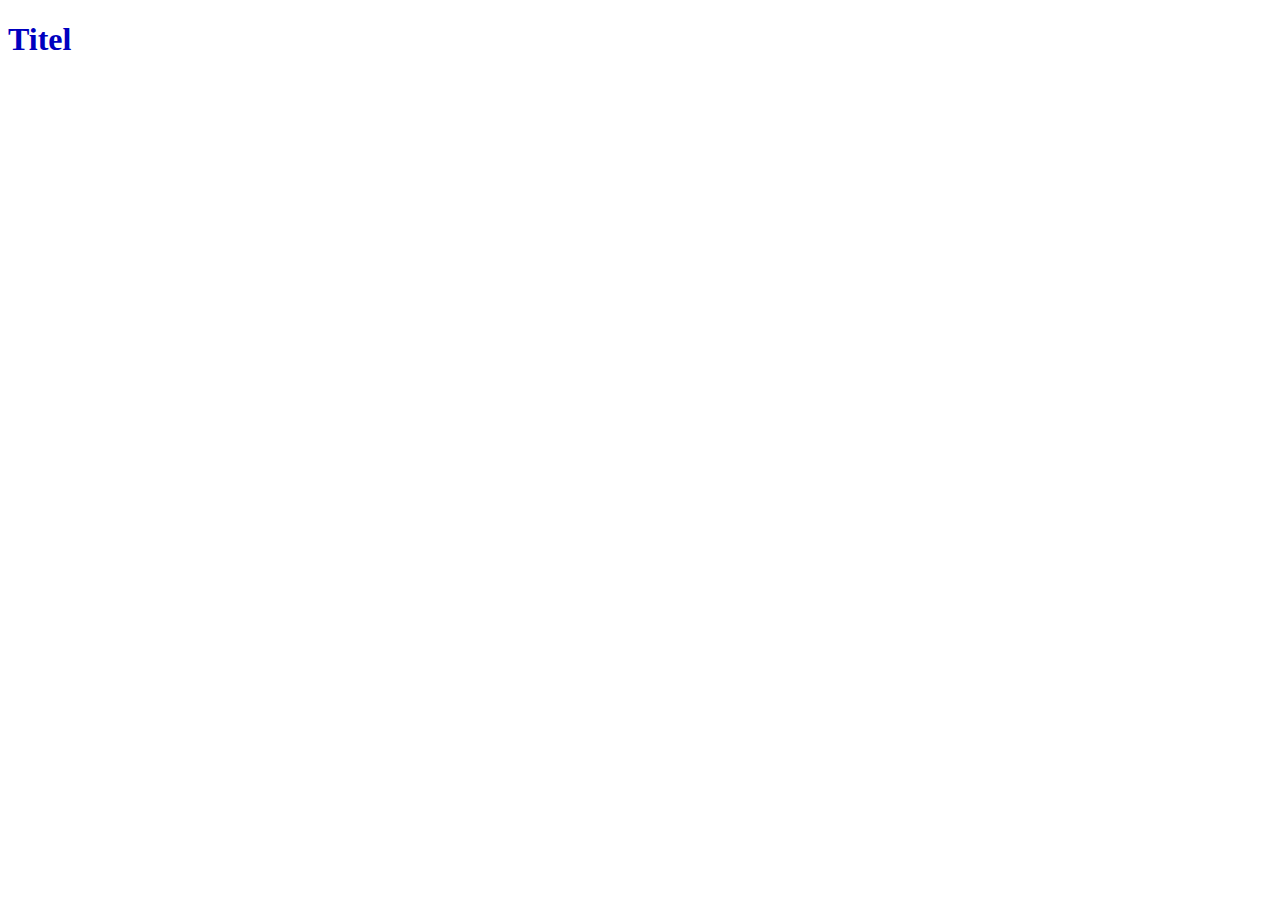
==== index.html @ 9f9ee2e1 "Test voor .gitignore" ====
<!DOCTYPE html>
<html lang="en">
<head>
    <meta charset="UTF-8">
    <title>Studiedesign</title>
    <link rel="stylesheet" type="text/css" href="layout/MyCSS.css"/>
</head>
<body>
    <h1>Titel</h1>
</body>
</html>
---- layout/MyCSS.css ----
h1 {
    color: #0000bf;
}
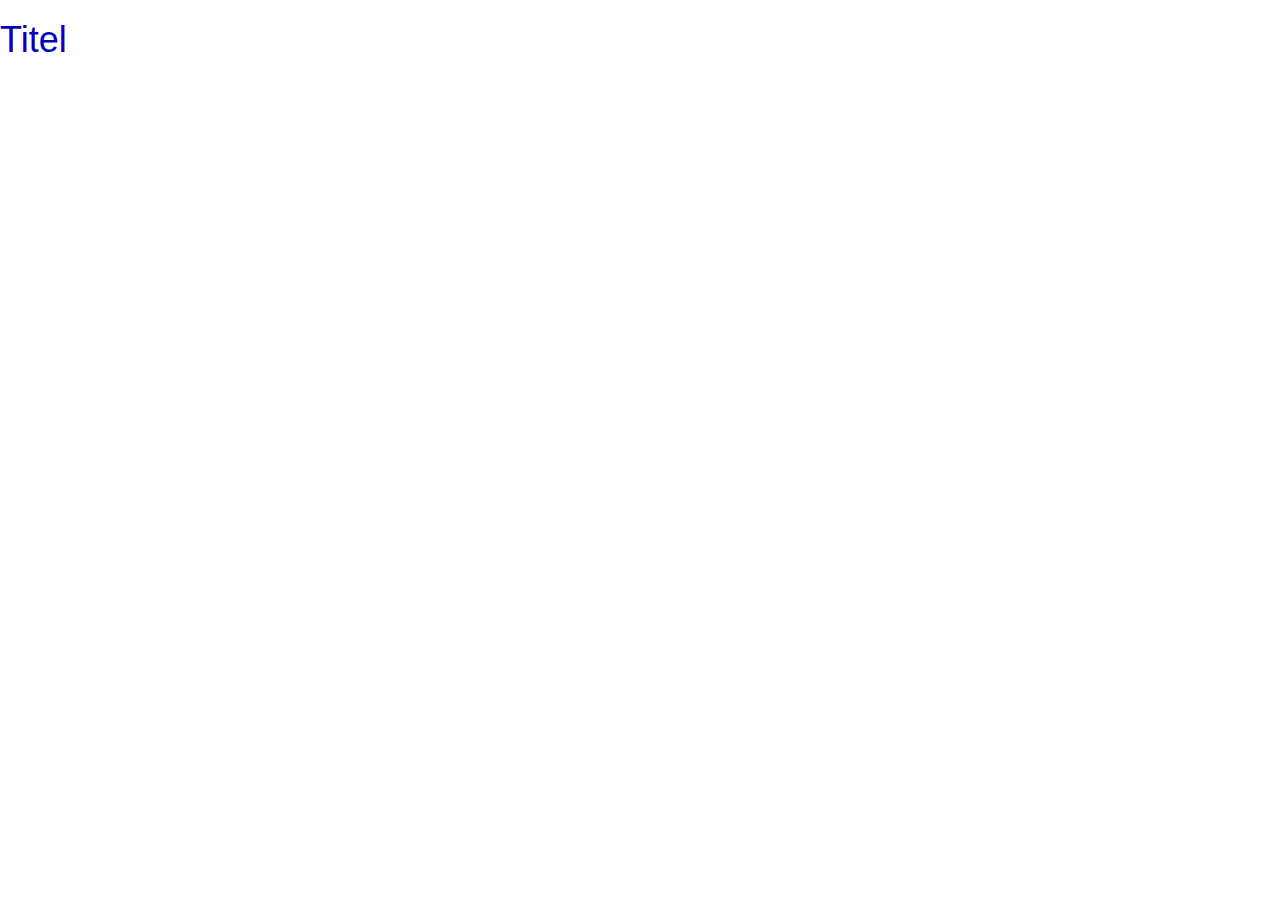
==== commit 46ab035a: "added bootstrap and javascript" ====
--- a/index.html
+++ b/index.html
@@ -3,9 +3,16 @@
 <head>
     <meta charset="UTF-8">
     <title>Studiedesign</title>
+    <!-- Latest compiled and minified CSS -->
+    <link rel="stylesheet" href="https://maxcdn.bootstrapcdn.com/bootstrap/3.3.7/css/bootstrap.min.css">
+    <!-- jQuery library -->
+    <script src="https://ajax.googleapis.com/ajax/libs/jquery/3.2.1/jquery.min.js"></script>
+    <!-- Latest compiled JavaScript -->
+    <script src="https://maxcdn.bootstrapcdn.com/bootstrap/3.3.7/js/bootstrap.min.js"></script>
     <link rel="stylesheet" type="text/css" href="layout/MyCSS.css"/>
 </head>
 <body>
     <h1>Titel</h1>
+    <script src="/js/myJavaScript.js"></script>
 </body>
 </html>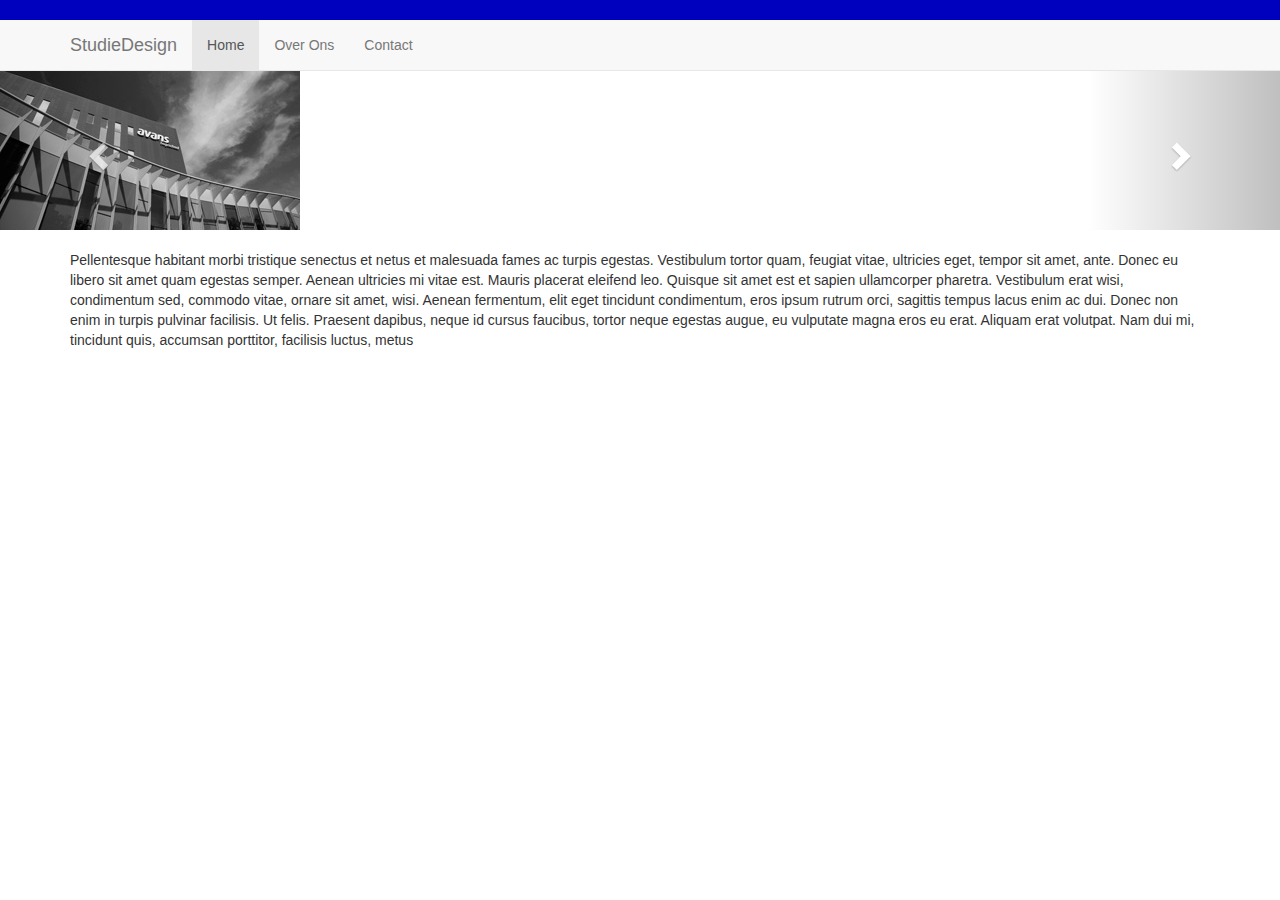
==== commit 5cc3125d: "Added a basic carousel, and try out text" ====
--- a/index.html
+++ b/index.html
@@ -2,7 +2,7 @@
 <html lang="en">
 <head>
     <meta charset="UTF-8">
-    <title>Studiedesign</title>
+    <title>StudieDesign</title>
     <!-- Latest compiled and minified CSS -->
     <link rel="stylesheet" href="https://maxcdn.bootstrapcdn.com/bootstrap/3.3.7/css/bootstrap.min.css">
     <!-- jQuery library -->
@@ -12,7 +12,70 @@
     <link rel="stylesheet" type="text/css" href="layout/MyCSS.css"/>
 </head>
 <body>
-    <h1>Titel</h1>
+<nav class="navbar navbar-default navbar-fixed-top">
+    <div id="colorstrip"></div>
+    <div class="container">
+        <div class="navbar-header">
+            <button type="button" class="navbar-toggle collapsed" data-toggle="collapse" data-target="#navbar" aria-expanded="false" aria-controls="navbar">
+                <span class="sr-only">Toggle navigation</span>
+                <span class="icon-bar"></span>
+                <span class="icon-bar"></span>
+                <span class="icon-bar"></span>
+            </button>
+            <a class="navbar-brand" href="#">StudieDesign</a>
+        </div>
+        <div id="navbar" class="navbar-collapse collapse" aria-expanded="false" style="height: 1px;">
+            <ul class="nav navbar-nav">
+                <li class="active"><a href="#">Home</a></li>
+                <li><a href="#about">Over Ons</a></li>
+                <li><a href="#contact">Contact</a></li>
+            </ul>
+        </div><!--/.nav-collapse -->
+    </div>
+</nav>
+
+<div id="myCarousel" class="carousel slide" data-ride="carousel">
+    <!-- Indicators -->
+    <ol class="carousel-indicators">
+        <li data-target="#myCarousel" data-slide-to="0" class="active"></li>
+        <li data-target="#myCarousel" data-slide-to="1"></li>
+        <li data-target="#myCarousel" data-slide-to="2"></li>
+    </ol>
+
+    <!-- Wrapper for slides -->
+    <div class="carousel-inner">
+        <div class="item active">
+            <img src="assets/images/contact-hsl.jpg" alt="">
+        </div>
+
+        <div class="item">
+            <img src="assets/images/contact-owb215.jpg" alt="">
+        </div>
+
+        <div class="item">
+            <img src="assets/images/stationsplein_50_300x160.jpg" alt="">
+        </div>
+    </div>
+
+    <!-- Left and right controls -->
+    <a class="left carousel-control" href="#myCarousel" data-slide="prev">
+        <span class="glyphicon glyphicon-chevron-left"></span>
+        <span class="sr-only">Previous</span>
+    </a>
+    <a class="right carousel-control" href="#myCarousel" data-slide="next">
+        <span class="glyphicon glyphicon-chevron-right"></span>
+        <span class="sr-only">Next</span>
+    </a>
+</div>
+
+<div id="content" class="container">
+    <div class="row">
+        <div class="col-xs-6 col-sm-8 col-md-12 col-lg-12">
+            <p>Pellentesque habitant morbi tristique senectus et netus et malesuada fames ac turpis egestas. Vestibulum tortor quam, feugiat vitae, ultricies eget, tempor sit amet, ante. Donec eu libero sit amet quam egestas semper. Aenean ultricies mi vitae est. Mauris placerat eleifend leo. Quisque sit amet est et sapien ullamcorper pharetra. Vestibulum erat wisi, condimentum sed, commodo vitae, ornare sit amet, wisi. Aenean fermentum, elit eget tincidunt condimentum, eros ipsum rutrum orci, sagittis tempus lacus enim ac dui. Donec non enim in turpis pulvinar facilisis. Ut felis. Praesent dapibus, neque id cursus faucibus, tortor neque egestas augue, eu vulputate magna eros eu erat. Aliquam erat volutpat. Nam dui mi, tincidunt quis, accumsan porttitor, facilisis luctus, metus</p>
+        </div>
+    </div>
+</div>
+
     <script src="/js/myJavaScript.js"></script>
 </body>
 </html>--- a/layout/MyCSS.css
+++ b/layout/MyCSS.css
@@ -1,3 +1,31 @@
-h1 {
-    color: #0000bf;
+body { padding-top: 70px; }
+
+#colorstrip{
+    width: 100%; height: 20px;
+    border-style: solid;
+    border-color: #0000bf;
+    background-color: #0000bf;
+}
+
+#content {
+    padding-top: 20px;
+}
+
+/* Mobile first*/
+body {
+
+}
+
+/*rule for medium sized screens*/
+@media only screen and (min-width: 400px) {
+    body {
+
+    }
+}
+
+/* rule for bigger screens*/
+@media only screen and (min-width: 1190px) {
+    body {
+
+    }
 }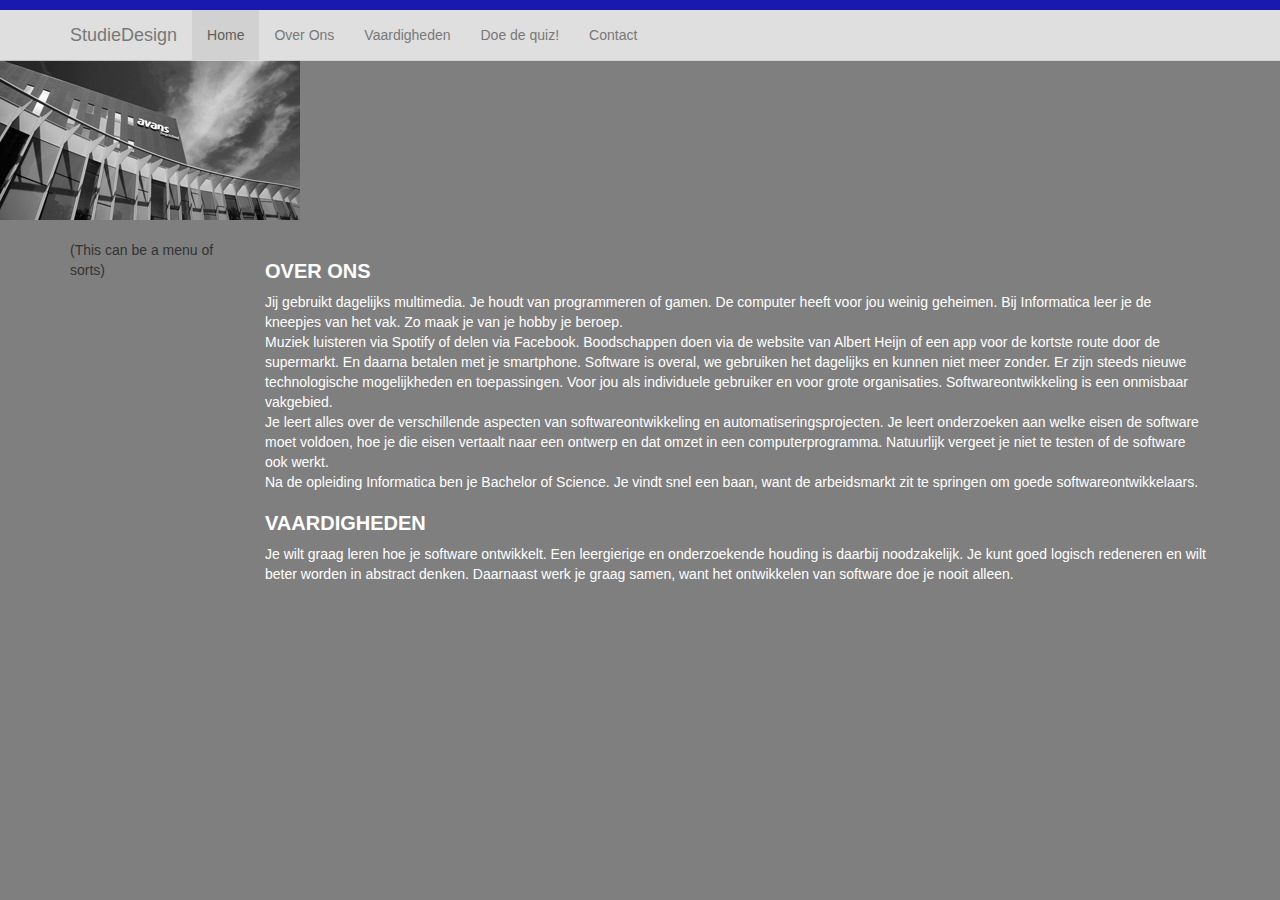
==== commit 8c35bb16: "added quiz page" ====
--- a/index.html
+++ b/index.html
@@ -3,6 +3,7 @@
 <head>
     <meta charset="UTF-8">
     <title>StudieDesign</title>
+    <link rel="shortcut icon" href="assets/images/favicon.ico" type="favicon/ico"/>
     <!-- Latest compiled and minified CSS -->
     <link rel="stylesheet" href="https://maxcdn.bootstrapcdn.com/bootstrap/3.3.7/css/bootstrap.min.css">
     <!-- jQuery library -->
@@ -12,11 +13,12 @@
     <link rel="stylesheet" type="text/css" href="layout/MyCSS.css"/>
 </head>
 <body>
-<nav class="navbar navbar-default navbar-fixed-top">
+<nav class="navbar navbar-default navbar-inner navbar-fixed-top">
     <div id="colorstrip"></div>
     <div class="container">
         <div class="navbar-header">
-            <button type="button" class="navbar-toggle collapsed" data-toggle="collapse" data-target="#navbar" aria-expanded="false" aria-controls="navbar">
+            <button type="button" class="navbar-toggle collapsed" data-toggle="collapse" data-target="#navbar"
+                    aria-expanded="false" aria-controls="navbar">
                 <span class="sr-only">Toggle navigation</span>
                 <span class="icon-bar"></span>
                 <span class="icon-bar"></span>
@@ -28,7 +30,9 @@
             <ul class="nav navbar-nav">
                 <li class="active"><a href="#">Home</a></li>
                 <li><a href="#about">Over Ons</a></li>
-                <li><a href="#contact">Contact</a></li>
+                <li><a href="#skills">Vaardigheden</a></li>
+                <li><a href="quiz.html">Doe de quiz!</a></li>
+                <li><a href="http://www.avans.nl/over-avans/contact-en-locaties" target="_blank">Contact</a></li>
             </ul>
         </div><!--/.nav-collapse -->
     </div>
@@ -36,11 +40,13 @@
 
 <div id="myCarousel" class="carousel slide" data-ride="carousel">
     <!-- Indicators -->
-    <ol class="carousel-indicators">
-        <li data-target="#myCarousel" data-slide-to="0" class="active"></li>
-        <li data-target="#myCarousel" data-slide-to="1"></li>
-        <li data-target="#myCarousel" data-slide-to="2"></li>
-    </ol>
+    <!--
+        <ol class="carousel-indicators">
+            <li data-target="#myCarousel" data-slide-to="0" class="active"></li>
+            <li data-target="#myCarousel" data-slide-to="1"></li>
+            <li data-target="#myCarousel" data-slide-to="2"></li>
+        </ol>
+    -->
 
     <!-- Wrapper for slides -->
     <div class="carousel-inner">
@@ -56,26 +62,63 @@
             <img src="assets/images/stationsplein_50_300x160.jpg" alt="">
         </div>
     </div>
-
-    <!-- Left and right controls -->
-    <a class="left carousel-control" href="#myCarousel" data-slide="prev">
-        <span class="glyphicon glyphicon-chevron-left"></span>
-        <span class="sr-only">Previous</span>
-    </a>
-    <a class="right carousel-control" href="#myCarousel" data-slide="next">
-        <span class="glyphicon glyphicon-chevron-right"></span>
-        <span class="sr-only">Next</span>
-    </a>
 </div>
 
-<div id="content" class="container">
+<div class="container content">
     <div class="row">
-        <div class="col-xs-6 col-sm-8 col-md-12 col-lg-12">
-            <p>Pellentesque habitant morbi tristique senectus et netus et malesuada fames ac turpis egestas. Vestibulum tortor quam, feugiat vitae, ultricies eget, tempor sit amet, ante. Donec eu libero sit amet quam egestas semper. Aenean ultricies mi vitae est. Mauris placerat eleifend leo. Quisque sit amet est et sapien ullamcorper pharetra. Vestibulum erat wisi, condimentum sed, commodo vitae, ornare sit amet, wisi. Aenean fermentum, elit eget tincidunt condimentum, eros ipsum rutrum orci, sagittis tempus lacus enim ac dui. Donec non enim in turpis pulvinar facilisis. Ut felis. Praesent dapibus, neque id cursus faucibus, tortor neque egestas augue, eu vulputate magna eros eu erat. Aliquam erat volutpat. Nam dui mi, tincidunt quis, accumsan porttitor, facilisis luctus, metus</p>
+        <div class="col-xs-12 col-sm-4 col-md-2 col-lg-2">
+            <p>
+                (This can be a menu of sorts)
+            </p>
+        </div>
+
+        <div class="col-xs-12 col-sm-8 col-md-10 col-lg-10">
+            <div id="about">
+                <h1>Over ons</h1>
+                <p class="paragraph">
+                    Jij gebruikt dagelijks multimedia. Je houdt van programmeren of gamen.
+                    De computer heeft voor jou weinig geheimen.
+                    Bij Informatica leer je de kneepjes van het vak. Zo maak je van je hobby je beroep.
+                </p>
+
+                <p class="paragraph">
+                    Muziek luisteren via Spotify of delen via Facebook.
+                    Boodschappen doen via de website van Albert Heijn
+                    of een app voor de kortste route door de supermarkt.
+                    En daarna betalen met je smartphone. Software is overal,
+                    we gebruiken het dagelijks en kunnen niet meer zonder.
+                    Er zijn steeds nieuwe technologische mogelijkheden en toepassingen.
+                    Voor jou als individuele gebruiker en voor grote organisaties.
+                    Softwareontwikkeling is een onmisbaar vakgebied.
+                </p>
+
+                <p class="paragraph">
+                    Je leert alles over de verschillende aspecten van softwareontwikkeling
+                    en automatiseringsprojecten. Je leert onderzoeken aan welke eisen de software moet voldoen,
+                    hoe je die eisen vertaalt naar een ontwerp en dat omzet in een computerprogramma.
+                    Natuurlijk vergeet je niet te testen of de software ook werkt.
+                </p>
+
+                <p class="paragraph">
+                    Na de opleiding Informatica ben je Bachelor of Science.
+                    Je vindt snel een baan, want de arbeidsmarkt zit te springen om goede
+                    softwareontwikkelaars.
+                </p>
+            </div>
+
+            <div id="skills">
+                <h1>Vaardigheden</h1>
+                <p class="paragraph">
+                    Je wilt graag leren hoe je software ontwikkelt.
+                    Een leergierige en onderzoekende houding is daarbij noodzakelijk.
+                    Je kunt goed logisch redeneren en wilt beter worden in abstract denken.
+                    Daarnaast werk je graag samen, want het ontwikkelen van software doe je nooit alleen.
+                </p>
+            </div>
         </div>
     </div>
 </div>
 
-    <script src="/js/myJavaScript.js"></script>
+<script src="js/myJavaScript.js"></script>
 </body>
 </html>--- a/layout/MyCSS.css
+++ b/layout/MyCSS.css
@@ -1,19 +1,44 @@
-body { padding-top: 70px; }
+h1 {
+    font-family: 'Roboto', sans-serif;
+    font-weight: 900;
+    color: white;
+    text-transform: uppercase;
+    font-size: 2rem;
+}
+
+.paragraph {
+    font-family: 'Roboto', sans-serif;
+    bottom: 20px;
+    color: white;
+    margin: 0;
+}
 
 #colorstrip{
-    width: 100%; height: 20px;
+    width: 100%; height: 10px;
     border-style: solid;
     border-color: #0000bf;
     background-color: #0000bf;
 }
 
-#content {
+.navbar-inner {
+    opacity: 0.8;
+}
+
+.content {
     padding-top: 20px;
 }
 
 /* Mobile first*/
 body {
+    padding-top: 60px;
+    background-image: linear-gradient(
+            rgba(0, 0, 0, 0.5),
+            rgba(0, 0, 0, 0.5)
+    ),
+    url(../assets/images/10888.jpg);
 
+    /* This will ensure everywhere is covered */
+    background-size: cover;
 }
 
 /*rule for medium sized screens*/
@@ -28,4 +53,4 @@
     body {
 
     }
-}+}
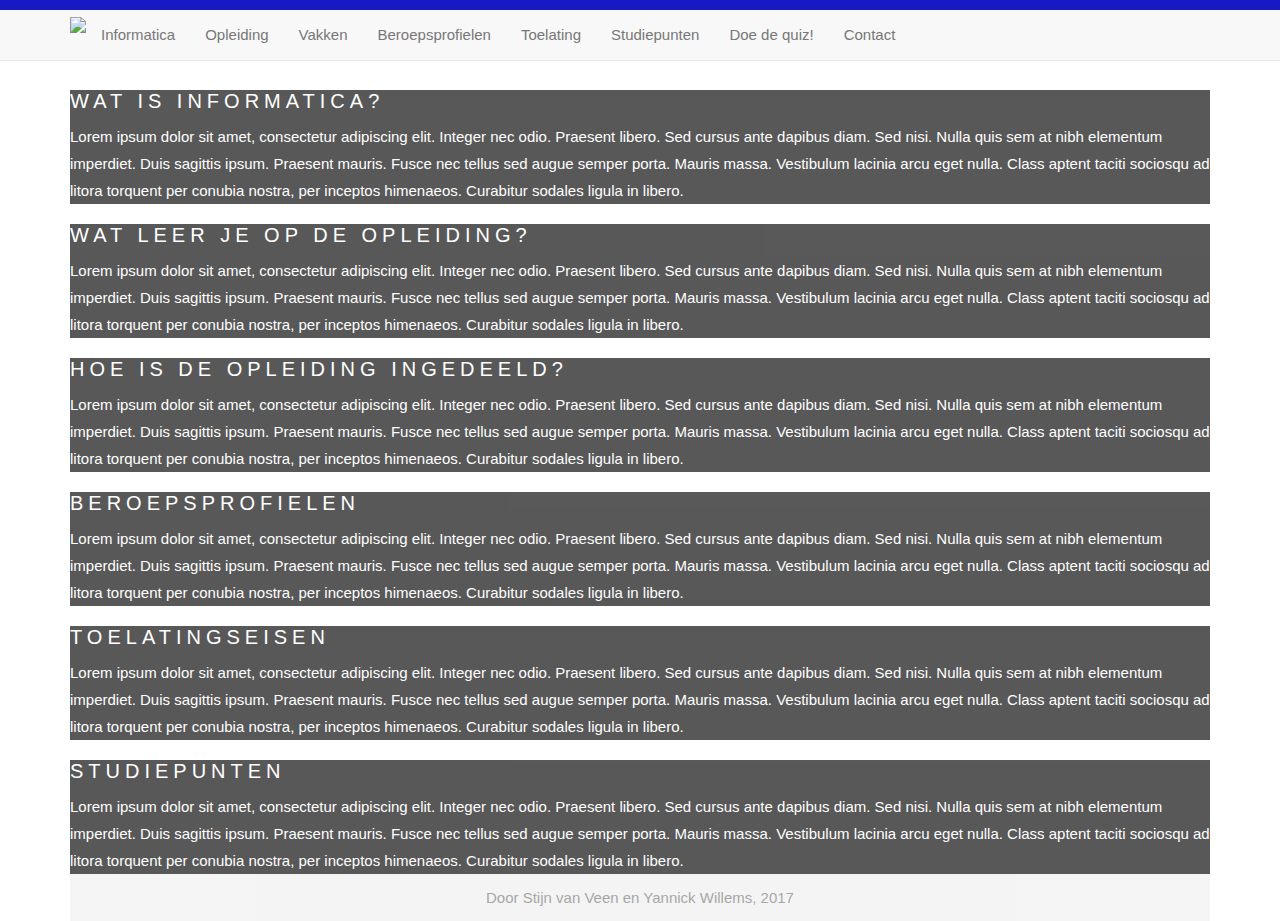
==== commit a81f877d: "Structered site with fullPage.js" ====
--- a/index.html
+++ b/index.html
@@ -10,6 +10,12 @@
     <script src="https://ajax.googleapis.com/ajax/libs/jquery/3.2.1/jquery.min.js"></script>
     <!-- Latest compiled JavaScript -->
     <script src="https://maxcdn.bootstrapcdn.com/bootstrap/3.3.7/js/bootstrap.min.js"></script>
+    <!-- fullPage.js -->
+    <script src="https://cdnjs.cloudflare.com/ajax/libs/fullPage.js/2.9.4/jquery.fullpage.min.js"></script>
+    <!-- fullPage.js CSS -->
+    <link rel="stylesheet" type="text/css"
+          href="https://cdnjs.cloudflare.com/ajax/libs/fullPage.js/2.9.4/jquery.fullpage.css">
+    <!-- Own CSS -->
     <link rel="stylesheet" type="text/css" href="layout/MyCSS.css"/>
 </head>
 <body>
@@ -24,13 +30,16 @@
                 <span class="icon-bar"></span>
                 <span class="icon-bar"></span>
             </button>
-            <a class="navbar-brand" href="#">StudieDesign</a>
+            <a href="#"><img id="logo" src="assets/images/avans_logo.jpg"></a>
         </div>
         <div id="navbar" class="navbar-collapse collapse" aria-expanded="false" style="height: 1px;">
             <ul class="nav navbar-nav">
-                <li class="active"><a href="#">Home</a></li>
-                <li><a href="#about">Over Ons</a></li>
-                <li><a href="#skills">Vaardigheden</a></li>
+                <li><a href="#home">Informatica</a></li>
+                <li><a href="#education">Opleiding</a></li>
+                <li><a href="#schema">Vakken</a></li>
+                <li><a href="#professions">Beroepsprofielen</a></li>
+                <li><a href="#admission">Toelating</a></li>
+                <li><a href="#points">Studiepunten</a></li>
                 <li><a href="quiz.html">Doe de quiz!</a></li>
                 <li><a href="http://www.avans.nl/over-avans/contact-en-locaties" target="_blank">Contact</a></li>
             </ul>
@@ -38,17 +47,7 @@
     </div>
 </nav>
 
-<div id="myCarousel" class="carousel slide" data-ride="carousel">
-    <!-- Indicators -->
-    <!--
-        <ol class="carousel-indicators">
-            <li data-target="#myCarousel" data-slide-to="0" class="active"></li>
-            <li data-target="#myCarousel" data-slide-to="1"></li>
-            <li data-target="#myCarousel" data-slide-to="2"></li>
-        </ol>
-    -->
-
-    <!-- Wrapper for slides -->
+<!-- <div id="myCarousel" class="carousel slide" data-ride="carousel">
     <div class="carousel-inner">
         <div class="item active">
             <img src="assets/images/contact-hsl.jpg" alt="">
@@ -62,59 +61,66 @@
             <img src="assets/images/stationsplein_50_300x160.jpg" alt="">
         </div>
     </div>
-</div>
+</div> -->
 
-<div class="container content">
-    <div class="row">
-        <div class="col-xs-12 col-sm-4 col-md-2 col-lg-2">
-            <p>
-                (This can be a menu of sorts)
-            </p>
-        </div>
+<div class="container content" id="fullpage">
+    <div class="section" id="home">
+        <h1>Wat is Informatica?</h1>
+        <p>Lorem ipsum dolor sit amet, consectetur adipiscing elit. Integer nec odio. Praesent libero. Sed cursus ante
+            dapibus diam. Sed nisi. Nulla quis sem at nibh elementum imperdiet. Duis sagittis ipsum. Praesent mauris.
+            Fusce nec tellus sed augue semper porta. Mauris massa. Vestibulum lacinia arcu eget nulla. Class aptent
+            taciti sociosqu ad litora torquent per conubia nostra, per inceptos himenaeos. Curabitur sodales ligula in
+            libero. </p>
+    </div>
 
-        <div class="col-xs-12 col-sm-8 col-md-10 col-lg-10">
-            <div id="about">
-                <h1>Over ons</h1>
-                <p class="paragraph">
-                    Jij gebruikt dagelijks multimedia. Je houdt van programmeren of gamen.
-                    De computer heeft voor jou weinig geheimen.
-                    Bij Informatica leer je de kneepjes van het vak. Zo maak je van je hobby je beroep.
-                </p>
+    <div class="section" id="education">
+        <h1>Wat leer je op de opleiding?</h1>
+        <p>Lorem ipsum dolor sit amet, consectetur adipiscing elit. Integer nec odio. Praesent libero. Sed cursus ante
+            dapibus diam. Sed nisi. Nulla quis sem at nibh elementum imperdiet. Duis sagittis ipsum. Praesent mauris.
+            Fusce nec tellus sed augue semper porta. Mauris massa. Vestibulum lacinia arcu eget nulla. Class aptent
+            taciti sociosqu ad litora torquent per conubia nostra, per inceptos himenaeos. Curabitur sodales ligula in
+            libero. </p>
+    </div>
 
-                <p class="paragraph">
-                    Muziek luisteren via Spotify of delen via Facebook.
-                    Boodschappen doen via de website van Albert Heijn
-                    of een app voor de kortste route door de supermarkt.
-                    En daarna betalen met je smartphone. Software is overal,
-                    we gebruiken het dagelijks en kunnen niet meer zonder.
-                    Er zijn steeds nieuwe technologische mogelijkheden en toepassingen.
-                    Voor jou als individuele gebruiker en voor grote organisaties.
-                    Softwareontwikkeling is een onmisbaar vakgebied.
-                </p>
+    <div class="section" id="schema">
+        <h1>Hoe is de opleiding ingedeeld?</h1>
+        <p>Lorem ipsum dolor sit amet, consectetur adipiscing elit. Integer nec odio. Praesent libero. Sed cursus ante
+            dapibus diam. Sed nisi. Nulla quis sem at nibh elementum imperdiet. Duis sagittis ipsum. Praesent mauris.
+            Fusce nec tellus sed augue semper porta. Mauris massa. Vestibulum lacinia arcu eget nulla. Class aptent
+            taciti sociosqu ad litora torquent per conubia nostra, per inceptos himenaeos. Curabitur sodales ligula in
+            libero. </p>
+    </div>
 
-                <p class="paragraph">
-                    Je leert alles over de verschillende aspecten van softwareontwikkeling
-                    en automatiseringsprojecten. Je leert onderzoeken aan welke eisen de software moet voldoen,
-                    hoe je die eisen vertaalt naar een ontwerp en dat omzet in een computerprogramma.
-                    Natuurlijk vergeet je niet te testen of de software ook werkt.
-                </p>
+    <div class="section" id="professions">
+        <h1>Beroepsprofielen</h1>
+        <p>Lorem ipsum dolor sit amet, consectetur adipiscing elit. Integer nec odio. Praesent libero. Sed cursus ante
+            dapibus diam. Sed nisi. Nulla quis sem at nibh elementum imperdiet. Duis sagittis ipsum. Praesent mauris.
+            Fusce nec tellus sed augue semper porta. Mauris massa. Vestibulum lacinia arcu eget nulla. Class aptent
+            taciti sociosqu ad litora torquent per conubia nostra, per inceptos himenaeos. Curabitur sodales ligula in
+            libero. </p>
+    </div>
 
-                <p class="paragraph">
-                    Na de opleiding Informatica ben je Bachelor of Science.
-                    Je vindt snel een baan, want de arbeidsmarkt zit te springen om goede
-                    softwareontwikkelaars.
-                </p>
-            </div>
+    <div class="section" id="admission">
+        <h1>Toelatingseisen</h1>
+        <p>Lorem ipsum dolor sit amet, consectetur adipiscing elit. Integer nec odio. Praesent libero. Sed cursus ante
+            dapibus diam. Sed nisi. Nulla quis sem at nibh elementum imperdiet. Duis sagittis ipsum. Praesent mauris.
+            Fusce nec tellus sed augue semper porta. Mauris massa. Vestibulum lacinia arcu eget nulla. Class aptent
+            taciti sociosqu ad litora torquent per conubia nostra, per inceptos himenaeos. Curabitur sodales ligula in
+            libero. </p>
+    </div>
 
-            <div id="skills">
-                <h1>Vaardigheden</h1>
-                <p class="paragraph">
-                    Je wilt graag leren hoe je software ontwikkelt.
-                    Een leergierige en onderzoekende houding is daarbij noodzakelijk.
-                    Je kunt goed logisch redeneren en wilt beter worden in abstract denken.
-                    Daarnaast werk je graag samen, want het ontwikkelen van software doe je nooit alleen.
-                </p>
-            </div>
+    <div class="section" id="points">
+        <h1>Studiepunten</h1>
+        <p>Lorem ipsum dolor sit amet, consectetur adipiscing elit. Integer nec odio. Praesent libero. Sed cursus ante
+            dapibus diam. Sed nisi. Nulla quis sem at nibh elementum imperdiet. Duis sagittis ipsum. Praesent mauris.
+            Fusce nec tellus sed augue semper porta. Mauris massa. Vestibulum lacinia arcu eget nulla. Class aptent
+            taciti sociosqu ad litora torquent per conubia nostra, per inceptos himenaeos. Curabitur sodales ligula in
+            libero. </p>
+    </div>
+
+    <div class="section fp-auto-height">
+        <div id="footer">
+            Door Stijn van Veen en Yannick Willems, 2017
         </div>
     </div>
 </div>
--- a/layout/MyCSS.css
+++ b/layout/MyCSS.css
@@ -1,12 +1,40 @@
-h1 {
-    font-family: 'Roboto', sans-serif;
-    font-weight: 900;
-    color: white;
-    text-transform: uppercase;
-    font-size: 2rem;
+/* Mobile first*/
+body {
+    padding-top: 70px;
+    background-image: url(../assets/images/10888.jpg);
+    position: relative;
+    background-position: center;
+    background-repeat: no-repeat;
+    background-size: cover;
+    font: 400 15px/1.8 "Lato", sans-serif;
+    color: #777;
+
 }
 
-.paragraph {
+/*rule for medium sized screens*/
+@media only screen and (min-width: 400px) {
+    #logo {
+        width: 32%;
+        height: auto;
+    }
+}
+
+/* rule for bigger screens*/
+@media only screen and (min-width: 1190px) {
+    #logo {
+        width: 32%;
+        height: auto;
+    }
+}
+
+h1, h2 {
+    letter-spacing: 5px;
+    text-transform: uppercase;
+    font: 20px "Lato", sans-serif;
+    color: #fff;
+}
+
+#fullpage p {
     font-family: 'Roboto', sans-serif;
     bottom: 20px;
     color: white;
@@ -14,43 +42,44 @@
 }
 
 #colorstrip{
-    width: 100%; height: 10px;
+    width: 100%;
+    height: 10px;
     border-style: solid;
     border-color: #0000bf;
     background-color: #0000bf;
+    opacity: 0.9;
 }
 
-.navbar-inner {
-    opacity: 0.8;
+#logo {
+    width: 32%;
+    height: auto;
 }
 
-.content {
+.carousel {
     padding-top: 20px;
 }
 
-/* Mobile first*/
-body {
-    padding-top: 60px;
-    background-image: linear-gradient(
-            rgba(0, 0, 0, 0.5),
-            rgba(0, 0, 0, 0.5)
-    ),
-    url(../assets/images/10888.jpg);
-
-    /* This will ensure everywhere is covered */
-    background-size: cover;
+.section {
+    background-color: #000;
+    opacity: 0.65;
+    width: 100%;
 }
 
-/*rule for medium sized screens*/
-@media only screen and (min-width: 400px) {
-    body {
-
-    }
+.period {
+    background: linear-gradient(to bottom, #3fc1f1 0%, #3186a3 100%);
 }
 
-/* rule for bigger screens*/
-@media only screen and (min-width: 1190px) {
-    body {
+table {
+    width: 100%;
+}
 
-    }
+#footer {
+    right: 0;
+    bottom: 0;
+    left: 0;
+    padding: 1rem;
+    background-color: #efefef;
+    opacity: 1;
+    text-align: center;
 }
+
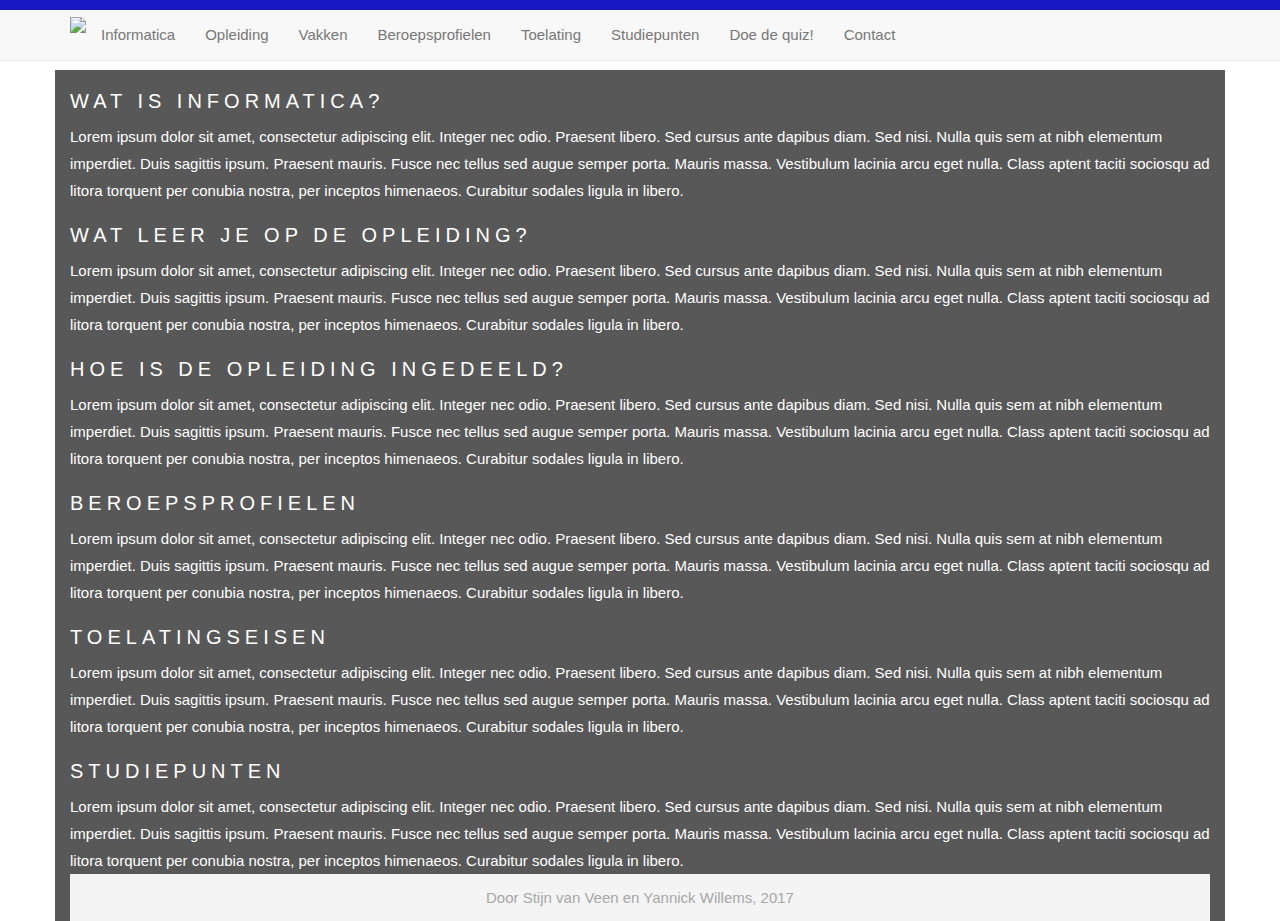
==== commit 307ca44f: "Fixed spacing and media queries" ====
--- a/index.html
+++ b/index.html
@@ -19,108 +19,110 @@
     <link rel="stylesheet" type="text/css" href="layout/MyCSS.css"/>
 </head>
 <body>
-<nav class="navbar navbar-default navbar-inner navbar-fixed-top">
-    <div id="colorstrip"></div>
-    <div class="container">
-        <div class="navbar-header">
-            <button type="button" class="navbar-toggle collapsed" data-toggle="collapse" data-target="#navbar"
-                    aria-expanded="false" aria-controls="navbar">
-                <span class="sr-only">Toggle navigation</span>
-                <span class="icon-bar"></span>
-                <span class="icon-bar"></span>
-                <span class="icon-bar"></span>
-            </button>
-            <a href="#"><img id="logo" src="assets/images/avans_logo.jpg"></a>
+<div class="content">
+    <nav class="navbar navbar-default navbar-inner navbar-fixed-top">
+        <div id="colorstrip"></div>
+        <div class="container">
+            <div class="navbar-header">
+                <button type="button" class="navbar-toggle collapsed" data-toggle="collapse" data-target="#navbar"
+                        aria-expanded="false" aria-controls="navbar">
+                    <span class="sr-only">Toggle navigation</span>
+                    <span class="icon-bar"></span>
+                    <span class="icon-bar"></span>
+                    <span class="icon-bar"></span>
+                </button>
+                <a href="#home"><img id="logo" src="assets/images/avans_logo.jpg"></a>
+            </div>
+            <div id="navbar" class="navbar-collapse collapse" aria-expanded="false" style="height: 1px;">
+                <ul class="nav navbar-nav">
+                    <li><a href="#home">Informatica</a></li>
+                    <li><a href="#education">Opleiding</a></li>
+                    <li><a href="#subjects">Vakken</a></li>
+                    <li><a href="#professions">Beroepsprofielen</a></li>
+                    <li><a href="#admission">Toelating</a></li>
+                    <li><a href="#points">Studiepunten</a></li>
+                    <li><a href="quiz.html">Doe de quiz!</a></li>
+                    <li><a href="http://www.avans.nl/over-avans/contact-en-locaties" target="_blank">Contact</a></li>
+                </ul>
+            </div><!--/.nav-collapse -->
         </div>
-        <div id="navbar" class="navbar-collapse collapse" aria-expanded="false" style="height: 1px;">
-            <ul class="nav navbar-nav">
-                <li><a href="#home">Informatica</a></li>
-                <li><a href="#education">Opleiding</a></li>
-                <li><a href="#schema">Vakken</a></li>
-                <li><a href="#professions">Beroepsprofielen</a></li>
-                <li><a href="#admission">Toelating</a></li>
-                <li><a href="#points">Studiepunten</a></li>
-                <li><a href="quiz.html">Doe de quiz!</a></li>
-                <li><a href="http://www.avans.nl/over-avans/contact-en-locaties" target="_blank">Contact</a></li>
-            </ul>
-        </div><!--/.nav-collapse -->
-    </div>
-</nav>
+    </nav>
 
-<!-- <div id="myCarousel" class="carousel slide" data-ride="carousel">
-    <div class="carousel-inner">
-        <div class="item active">
-            <img src="assets/images/contact-hsl.jpg" alt="">
+    <!-- <div id="myCarousel" class="carousel slide" data-ride="carousel">
+        <div class="carousel-inner">
+            <div class="item active">
+                <img src="assets/images/contact-hsl.jpg" alt="">
+            </div>
+
+            <div class="item">
+                <img src="assets/images/contact-owb215.jpg" alt="">
+            </div>
+
+            <div class="item">
+                <img src="assets/images/stationsplein_50_300x160.jpg" alt="">
+            </div>
+        </div>
+    </div> -->
+
+    <div class="container content" id="fullpage">
+        <div class="section" id="home">
+            <h1>Wat is Informatica?</h1>
+            <p>Lorem ipsum dolor sit amet, consectetur adipiscing elit. Integer nec odio. Praesent libero. Sed cursus ante
+                dapibus diam. Sed nisi. Nulla quis sem at nibh elementum imperdiet. Duis sagittis ipsum. Praesent mauris.
+                Fusce nec tellus sed augue semper porta. Mauris massa. Vestibulum lacinia arcu eget nulla. Class aptent
+                taciti sociosqu ad litora torquent per conubia nostra, per inceptos himenaeos. Curabitur sodales ligula in
+                libero. </p>
         </div>
 
-        <div class="item">
-            <img src="assets/images/contact-owb215.jpg" alt="">
+        <div class="section">
+            <h1>Wat leer je op de opleiding?</h1>
+            <p>Lorem ipsum dolor sit amet, consectetur adipiscing elit. Integer nec odio. Praesent libero. Sed cursus ante
+                dapibus diam. Sed nisi. Nulla quis sem at nibh elementum imperdiet. Duis sagittis ipsum. Praesent mauris.
+                Fusce nec tellus sed augue semper porta. Mauris massa. Vestibulum lacinia arcu eget nulla. Class aptent
+                taciti sociosqu ad litora torquent per conubia nostra, per inceptos himenaeos. Curabitur sodales ligula in
+                libero. </p>
         </div>
 
-        <div class="item">
-            <img src="assets/images/stationsplein_50_300x160.jpg" alt="">
+        <div class="section">
+            <h1>Hoe is de opleiding ingedeeld?</h1>
+            <p>Lorem ipsum dolor sit amet, consectetur adipiscing elit. Integer nec odio. Praesent libero. Sed cursus ante
+                dapibus diam. Sed nisi. Nulla quis sem at nibh elementum imperdiet. Duis sagittis ipsum. Praesent mauris.
+                Fusce nec tellus sed augue semper porta. Mauris massa. Vestibulum lacinia arcu eget nulla. Class aptent
+                taciti sociosqu ad litora torquent per conubia nostra, per inceptos himenaeos. Curabitur sodales ligula in
+                libero. </p>
         </div>
-    </div>
-</div> -->
 
-<div class="container content" id="fullpage">
-    <div class="section" id="home">
-        <h1>Wat is Informatica?</h1>
-        <p>Lorem ipsum dolor sit amet, consectetur adipiscing elit. Integer nec odio. Praesent libero. Sed cursus ante
-            dapibus diam. Sed nisi. Nulla quis sem at nibh elementum imperdiet. Duis sagittis ipsum. Praesent mauris.
-            Fusce nec tellus sed augue semper porta. Mauris massa. Vestibulum lacinia arcu eget nulla. Class aptent
-            taciti sociosqu ad litora torquent per conubia nostra, per inceptos himenaeos. Curabitur sodales ligula in
-            libero. </p>
-    </div>
+        <div class="section">
+            <h1>Beroepsprofielen</h1>
+            <p>Lorem ipsum dolor sit amet, consectetur adipiscing elit. Integer nec odio. Praesent libero. Sed cursus ante
+                dapibus diam. Sed nisi. Nulla quis sem at nibh elementum imperdiet. Duis sagittis ipsum. Praesent mauris.
+                Fusce nec tellus sed augue semper porta. Mauris massa. Vestibulum lacinia arcu eget nulla. Class aptent
+                taciti sociosqu ad litora torquent per conubia nostra, per inceptos himenaeos. Curabitur sodales ligula in
+                libero. </p>
+        </div>
 
-    <div class="section" id="education">
-        <h1>Wat leer je op de opleiding?</h1>
-        <p>Lorem ipsum dolor sit amet, consectetur adipiscing elit. Integer nec odio. Praesent libero. Sed cursus ante
-            dapibus diam. Sed nisi. Nulla quis sem at nibh elementum imperdiet. Duis sagittis ipsum. Praesent mauris.
-            Fusce nec tellus sed augue semper porta. Mauris massa. Vestibulum lacinia arcu eget nulla. Class aptent
-            taciti sociosqu ad litora torquent per conubia nostra, per inceptos himenaeos. Curabitur sodales ligula in
-            libero. </p>
-    </div>
+        <div class="section">
+            <h1>Toelatingseisen</h1>
+            <p>Lorem ipsum dolor sit amet, consectetur adipiscing elit. Integer nec odio. Praesent libero. Sed cursus ante
+                dapibus diam. Sed nisi. Nulla quis sem at nibh elementum imperdiet. Duis sagittis ipsum. Praesent mauris.
+                Fusce nec tellus sed augue semper porta. Mauris massa. Vestibulum lacinia arcu eget nulla. Class aptent
+                taciti sociosqu ad litora torquent per conubia nostra, per inceptos himenaeos. Curabitur sodales ligula in
+                libero. </p>
+        </div>
 
-    <div class="section" id="schema">
-        <h1>Hoe is de opleiding ingedeeld?</h1>
-        <p>Lorem ipsum dolor sit amet, consectetur adipiscing elit. Integer nec odio. Praesent libero. Sed cursus ante
-            dapibus diam. Sed nisi. Nulla quis sem at nibh elementum imperdiet. Duis sagittis ipsum. Praesent mauris.
-            Fusce nec tellus sed augue semper porta. Mauris massa. Vestibulum lacinia arcu eget nulla. Class aptent
-            taciti sociosqu ad litora torquent per conubia nostra, per inceptos himenaeos. Curabitur sodales ligula in
-            libero. </p>
-    </div>
+        <div class="section">
+            <h1>Studiepunten</h1>
+            <p>Lorem ipsum dolor sit amet, consectetur adipiscing elit. Integer nec odio. Praesent libero. Sed cursus ante
+                dapibus diam. Sed nisi. Nulla quis sem at nibh elementum imperdiet. Duis sagittis ipsum. Praesent mauris.
+                Fusce nec tellus sed augue semper porta. Mauris massa. Vestibulum lacinia arcu eget nulla. Class aptent
+                taciti sociosqu ad litora torquent per conubia nostra, per inceptos himenaeos. Curabitur sodales ligula in
+                libero. </p>
+        </div>
 
-    <div class="section" id="professions">
-        <h1>Beroepsprofielen</h1>
-        <p>Lorem ipsum dolor sit amet, consectetur adipiscing elit. Integer nec odio. Praesent libero. Sed cursus ante
-            dapibus diam. Sed nisi. Nulla quis sem at nibh elementum imperdiet. Duis sagittis ipsum. Praesent mauris.
-            Fusce nec tellus sed augue semper porta. Mauris massa. Vestibulum lacinia arcu eget nulla. Class aptent
-            taciti sociosqu ad litora torquent per conubia nostra, per inceptos himenaeos. Curabitur sodales ligula in
-            libero. </p>
-    </div>
-
-    <div class="section" id="admission">
-        <h1>Toelatingseisen</h1>
-        <p>Lorem ipsum dolor sit amet, consectetur adipiscing elit. Integer nec odio. Praesent libero. Sed cursus ante
-            dapibus diam. Sed nisi. Nulla quis sem at nibh elementum imperdiet. Duis sagittis ipsum. Praesent mauris.
-            Fusce nec tellus sed augue semper porta. Mauris massa. Vestibulum lacinia arcu eget nulla. Class aptent
-            taciti sociosqu ad litora torquent per conubia nostra, per inceptos himenaeos. Curabitur sodales ligula in
-            libero. </p>
-    </div>
-
-    <div class="section" id="points">
-        <h1>Studiepunten</h1>
-        <p>Lorem ipsum dolor sit amet, consectetur adipiscing elit. Integer nec odio. Praesent libero. Sed cursus ante
-            dapibus diam. Sed nisi. Nulla quis sem at nibh elementum imperdiet. Duis sagittis ipsum. Praesent mauris.
-            Fusce nec tellus sed augue semper porta. Mauris massa. Vestibulum lacinia arcu eget nulla. Class aptent
-            taciti sociosqu ad litora torquent per conubia nostra, per inceptos himenaeos. Curabitur sodales ligula in
-            libero. </p>
-    </div>
-
-    <div class="section fp-auto-height">
-        <div id="footer">
-            Door Stijn van Veen en Yannick Willems, 2017
+        <div class="section fp-auto-height footer">
+            <div id="footer">
+                Door Stijn van Veen en Yannick Willems, 2017
+            </div>
         </div>
     </div>
 </div>
--- a/layout/MyCSS.css
+++ b/layout/MyCSS.css
@@ -1,4 +1,27 @@
 /* Mobile first*/
+@media only screen and (max-width: 600px) {
+    #logo {
+        left: 50%;
+        position: relative;
+        transform: translateX(-50%);
+    }
+}
+
+
+/*rule for medium sized screens*/
+@media only screen and (min-width: 600px) and (max-width: 768px){
+    #logo {
+        left: 50%;
+        position: relative;
+        transform: translateX(-50%);
+    }
+}
+
+/* rule for bigger screens*/
+@media only screen and (min-width: 768px) {
+
+}
+
 body {
     padding-top: 70px;
     background-image: url(../assets/images/10888.jpg);
@@ -8,24 +31,8 @@
     background-size: cover;
     font: 400 15px/1.8 "Lato", sans-serif;
     color: #777;
-
 }
 
-/*rule for medium sized screens*/
-@media only screen and (min-width: 400px) {
-    #logo {
-        width: 32%;
-        height: auto;
-    }
-}
-
-/* rule for bigger screens*/
-@media only screen and (min-width: 1190px) {
-    #logo {
-        width: 32%;
-        height: auto;
-    }
-}
 
 h1, h2 {
     letter-spacing: 5px;
@@ -35,7 +42,6 @@
 }
 
 #fullpage p {
-    font-family: 'Roboto', sans-serif;
     bottom: 20px;
     color: white;
     margin: 0;
@@ -51,7 +57,7 @@
 }
 
 #logo {
-    width: 32%;
+    width: 45px;
     height: auto;
 }
 
@@ -59,10 +65,9 @@
     padding-top: 20px;
 }
 
-.section {
+#fullpage {
     background-color: #000;
     opacity: 0.65;
-    width: 100%;
 }
 
 .period {
@@ -83,3 +88,6 @@
     text-align: center;
 }
 
+#finalScores{
+    visibility: hidden;
+}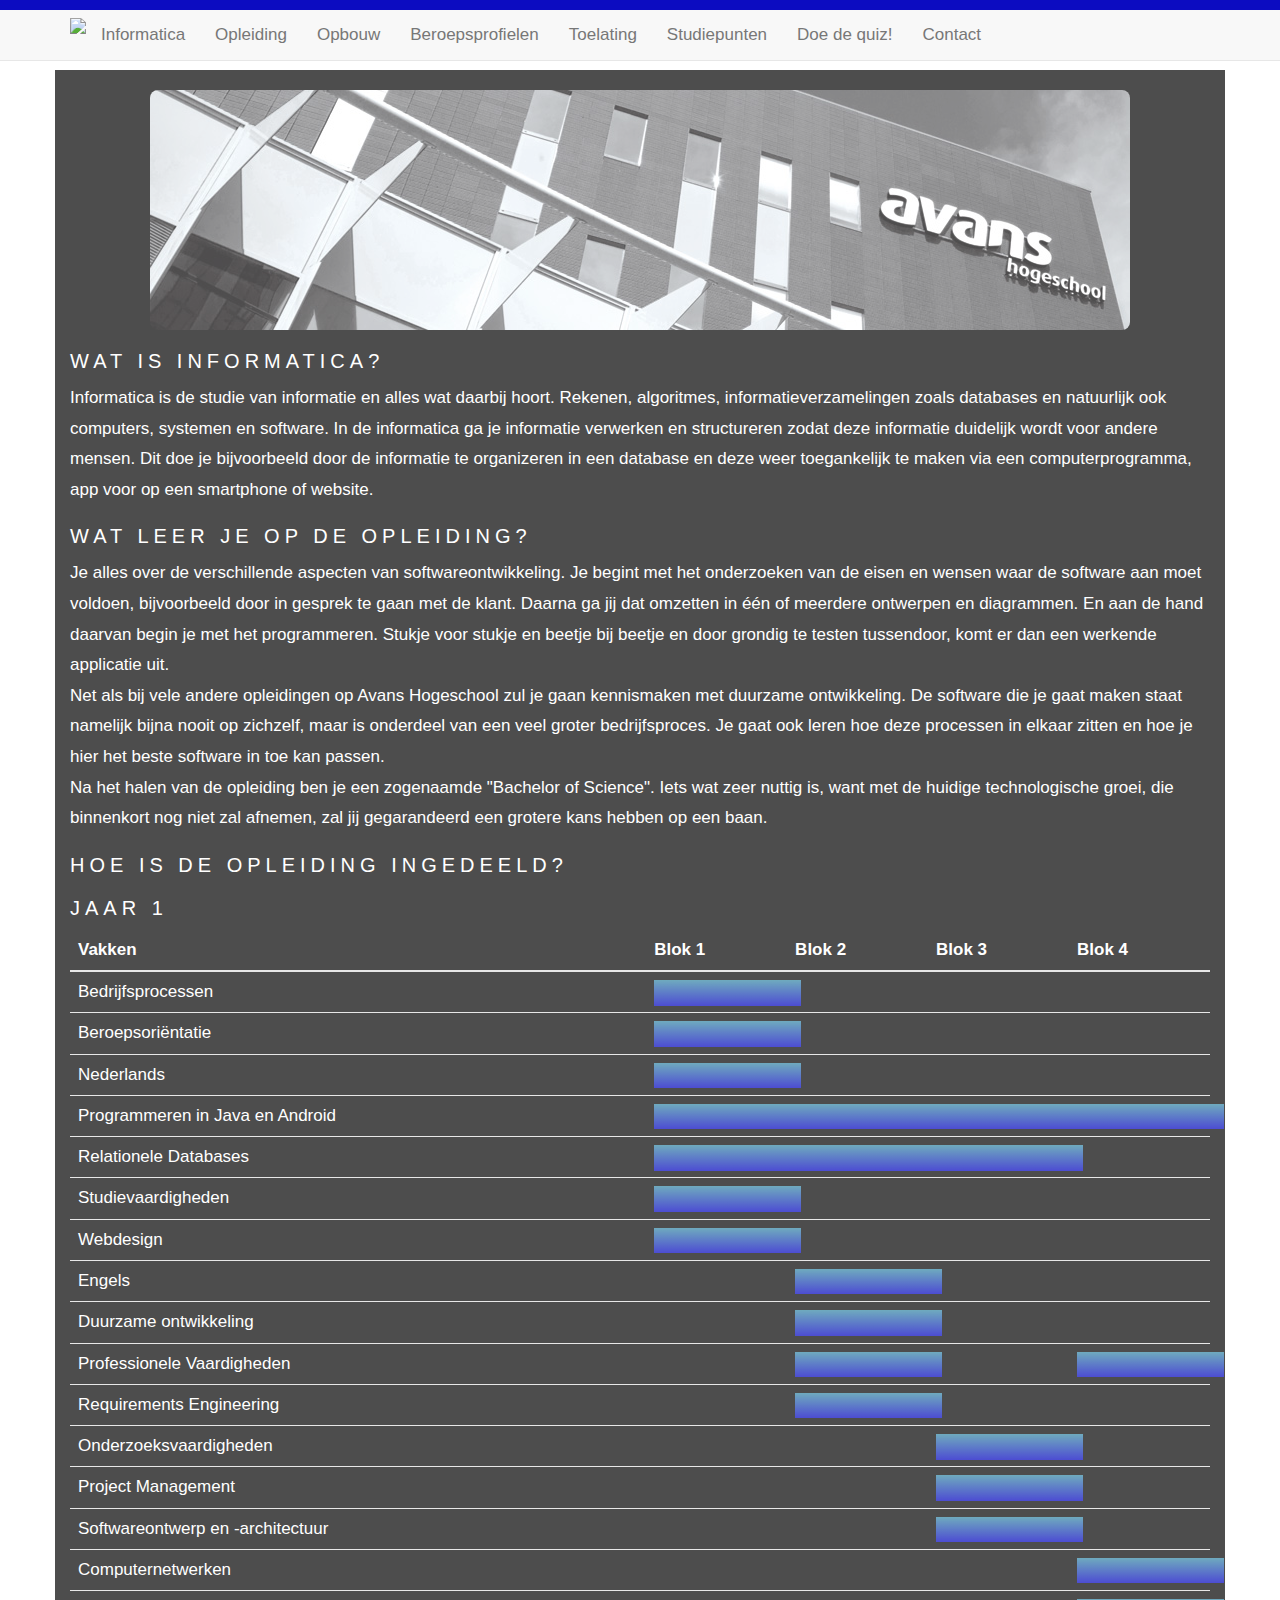
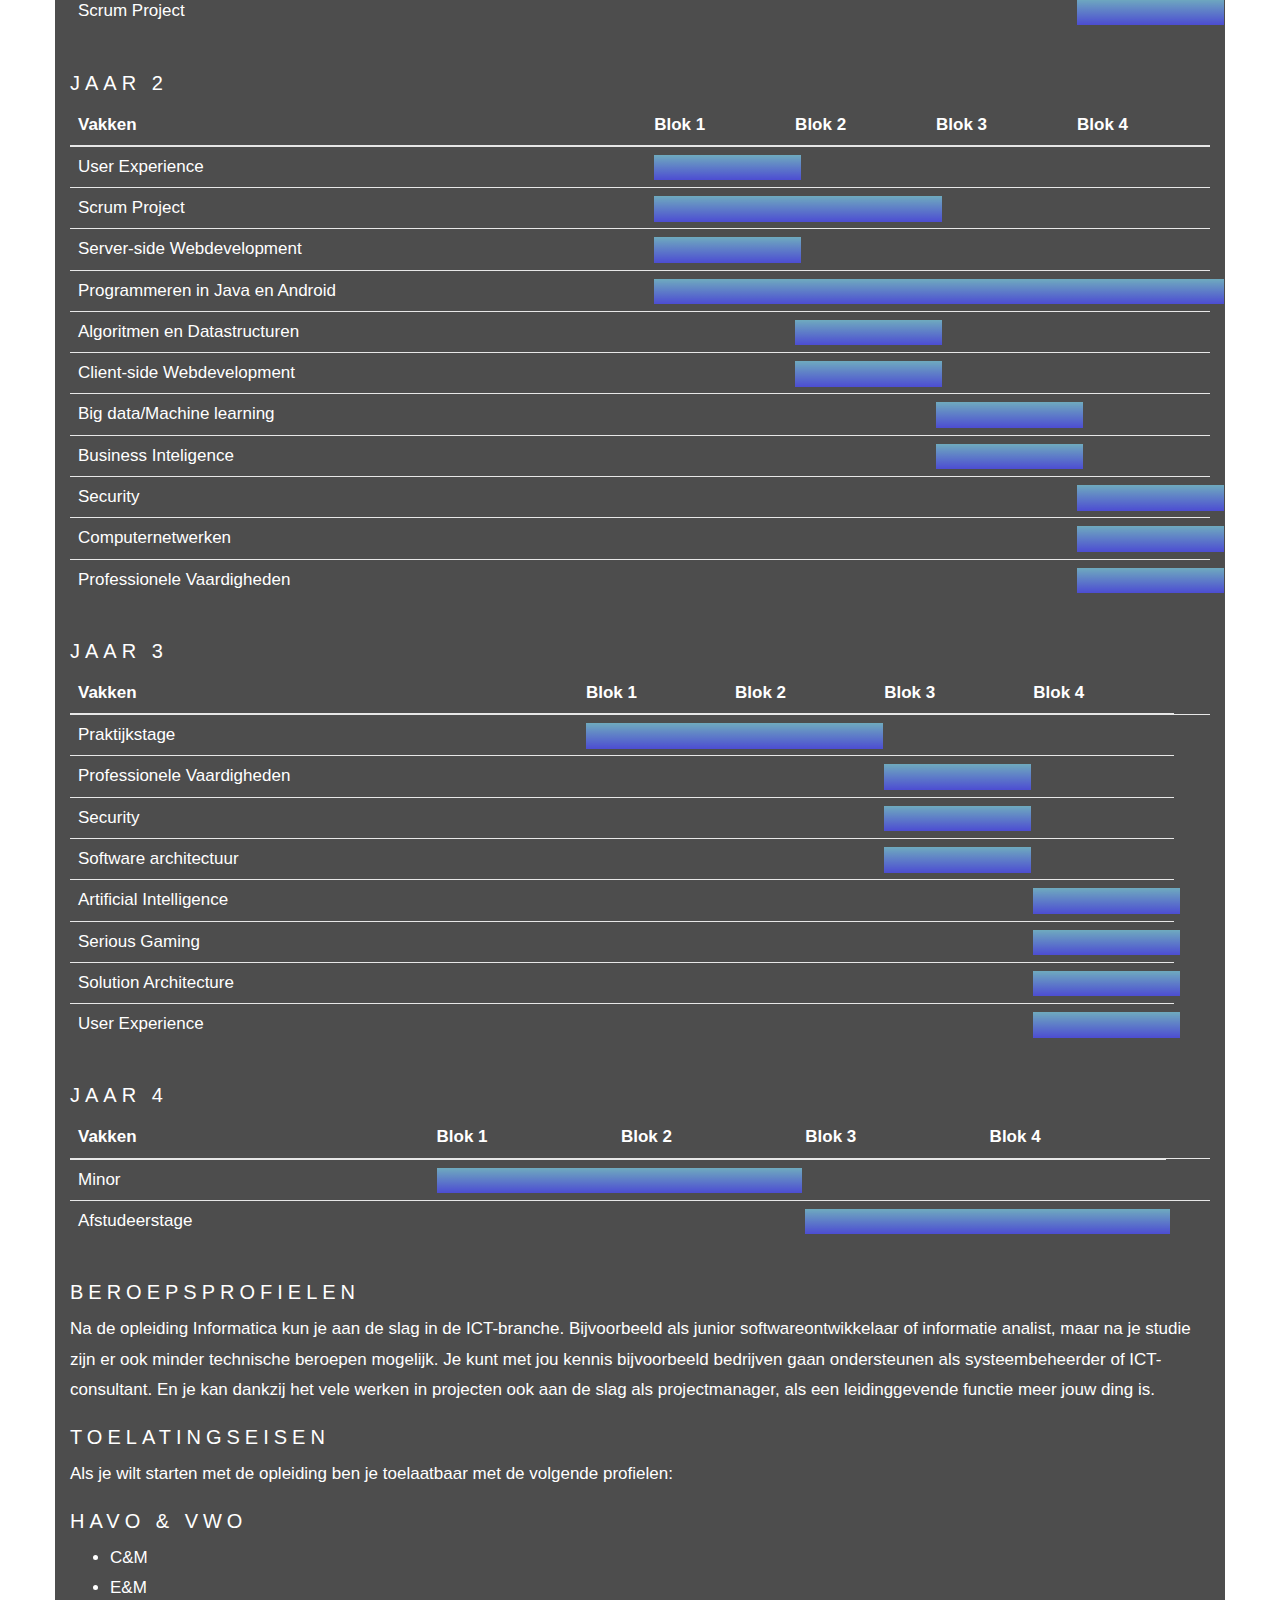
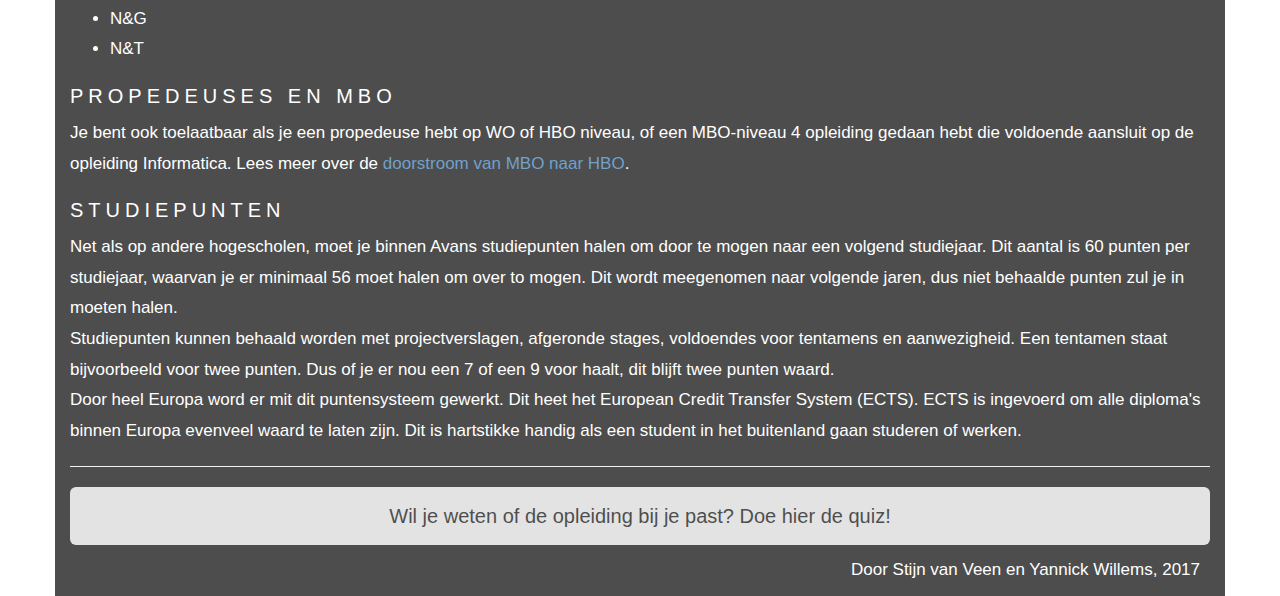
==== commit 69d1d2f6: "Added subject table" ====
--- a/index.html
+++ b/index.html
@@ -10,11 +10,12 @@
     <script src="https://ajax.googleapis.com/ajax/libs/jquery/3.2.1/jquery.min.js"></script>
     <!-- Latest compiled JavaScript -->
     <script src="https://maxcdn.bootstrapcdn.com/bootstrap/3.3.7/js/bootstrap.min.js"></script>
+    <!-- scrollOverflow.js -->
+    <script src="js/scrolloverflow.min.js"></script>
     <!-- fullPage.js -->
     <script src="https://cdnjs.cloudflare.com/ajax/libs/fullPage.js/2.9.4/jquery.fullpage.min.js"></script>
     <!-- fullPage.js CSS -->
-    <link rel="stylesheet" type="text/css"
-          href="https://cdnjs.cloudflare.com/ajax/libs/fullPage.js/2.9.4/jquery.fullpage.css">
+    <link rel="stylesheet" type="text/css" href="https://cdnjs.cloudflare.com/ajax/libs/fullPage.js/2.9.4/jquery.fullpage.css">
     <!-- Own CSS -->
     <link rel="stylesheet" type="text/css" href="layout/MyCSS.css"/>
 </head>
@@ -35,9 +36,9 @@
             </div>
             <div id="navbar" class="navbar-collapse collapse" aria-expanded="false" style="height: 1px;">
                 <ul class="nav navbar-nav">
-                    <li><a href="#home">Informatica</a></li>
+                    <li><a href="#IT">Informatica</a></li>
                     <li><a href="#education">Opleiding</a></li>
-                    <li><a href="#subjects">Vakken</a></li>
+                    <li><a href="#structure">Opbouw</a></li>
                     <li><a href="#professions">Beroepsprofielen</a></li>
                     <li><a href="#admission">Toelating</a></li>
                     <li><a href="#points">Studiepunten</a></li>
@@ -48,79 +49,467 @@
         </div>
     </nav>
 
-    <!-- <div id="myCarousel" class="carousel slide" data-ride="carousel">
-        <div class="carousel-inner">
-            <div class="item active">
-                <img src="assets/images/contact-hsl.jpg" alt="">
-            </div>
-
-            <div class="item">
-                <img src="assets/images/contact-owb215.jpg" alt="">
-            </div>
-
-            <div class="item">
-                <img src="assets/images/stationsplein_50_300x160.jpg" alt="">
-            </div>
-        </div>
-    </div> -->
-
     <div class="container content" id="fullpage">
-        <div class="section" id="home">
+        <div class="section fp-auto-height">
+            <div id="myCarousel" class="carousel slide" data-ride="carousel">
+                <div class="carousel-inner">
+                    <div class="item active">
+                        <img class="img-responsive center-block" src="assets/images/carousel/x240/hogeschoollaan.jpg">
+                    </div>
+
+                    <div class="item">
+                        <img class="img-responsive center-block" src="assets/images/carousel/x240/onderwijsboulevard.jpg">
+                    </div>
+
+                    <div class="item">
+                        <img class="img-responsive center-block" src="assets/images/carousel/x240/tilburg.jpg">
+                    </div>
+                </div>
+            </div>
+        </div>
+
+        <div class="section">
             <h1>Wat is Informatica?</h1>
-            <p>Lorem ipsum dolor sit amet, consectetur adipiscing elit. Integer nec odio. Praesent libero. Sed cursus ante
-                dapibus diam. Sed nisi. Nulla quis sem at nibh elementum imperdiet. Duis sagittis ipsum. Praesent mauris.
-                Fusce nec tellus sed augue semper porta. Mauris massa. Vestibulum lacinia arcu eget nulla. Class aptent
-                taciti sociosqu ad litora torquent per conubia nostra, per inceptos himenaeos. Curabitur sodales ligula in
-                libero. </p>
+            <p>Informatica is de studie van informatie en alles wat daarbij hoort.
+                Rekenen, algoritmes, informatieverzamelingen zoals databases en natuurlijk ook computers, systemen en software.
+                In de informatica ga je informatie verwerken en structureren zodat deze informatie duidelijk wordt voor andere mensen.
+                Dit doe je bijvoorbeeld door de informatie te organizeren in een database en deze weer toegankelijk te maken via een computerprogramma, app voor op een smartphone of website.
+            </p>
         </div>
 
         <div class="section">
             <h1>Wat leer je op de opleiding?</h1>
-            <p>Lorem ipsum dolor sit amet, consectetur adipiscing elit. Integer nec odio. Praesent libero. Sed cursus ante
-                dapibus diam. Sed nisi. Nulla quis sem at nibh elementum imperdiet. Duis sagittis ipsum. Praesent mauris.
-                Fusce nec tellus sed augue semper porta. Mauris massa. Vestibulum lacinia arcu eget nulla. Class aptent
-                taciti sociosqu ad litora torquent per conubia nostra, per inceptos himenaeos. Curabitur sodales ligula in
-                libero. </p>
+            <p>
+                Je alles over de verschillende aspecten van softwareontwikkeling.
+                Je begint met het onderzoeken van de eisen en wensen waar de software aan moet voldoen,
+                bijvoorbeeld door in gesprek te gaan met de klant. Daarna ga jij dat omzetten in één of meerdere ontwerpen en diagrammen.
+                En aan de hand daarvan begin je met het programmeren. Stukje voor stukje en beetje bij beetje en door grondig te testen tussendoor,
+                komt er dan een werkende applicatie uit.
+            </p>
+
+            <p>
+                Net als bij vele andere opleidingen op Avans Hogeschool zul je gaan kennismaken met duurzame ontwikkeling.
+                De software die je gaat maken staat namelijk bijna nooit op zichzelf, maar is onderdeel van een veel groter bedrijfsproces.
+                Je gaat ook leren hoe deze processen in elkaar zitten en hoe je hier het beste software in toe kan passen.
+            </p>
+
+            <p>
+                Na het halen van de opleiding ben je een zogenaamde "Bachelor of Science".
+                Iets wat zeer nuttig is, want met de huidige technologische groei,
+                die binnenkort nog niet zal afnemen, zal jij gegarandeerd een grotere kans hebben op een baan.
+            </p>
         </div>
 
         <div class="section">
             <h1>Hoe is de opleiding ingedeeld?</h1>
-            <p>Lorem ipsum dolor sit amet, consectetur adipiscing elit. Integer nec odio. Praesent libero. Sed cursus ante
-                dapibus diam. Sed nisi. Nulla quis sem at nibh elementum imperdiet. Duis sagittis ipsum. Praesent mauris.
-                Fusce nec tellus sed augue semper porta. Mauris massa. Vestibulum lacinia arcu eget nulla. Class aptent
-                taciti sociosqu ad litora torquent per conubia nostra, per inceptos himenaeos. Curabitur sodales ligula in
-                libero. </p>
+        </div>
+
+        <div class="section fp-scrollable">
+            <div class="slide">
+                <h2>Jaar 1</h2>
+                <div class="table-responsive">
+                    <table class="table">
+                        <thead>
+                        <tr>
+                            <th>Vakken</th>
+                            <th>Blok 1</th>
+                            <th>Blok 2</th>
+                            <th>Blok 3</th>
+                            <th>Blok 4</th>
+                        </tr>
+                        </thead>
+                        <tbody>
+                        <tr>
+                            <td>Bedrijfsprocessen</td>
+                            <td><span class="period"></span></td>
+                            <td></td>
+                            <td></td>
+                            <td></td>
+                        </tr>
+                        <tr>
+                            <td>Beroepsoriëntatie</td>
+                            <td><span class="period"></span></td>
+                            <td></td>
+                            <td></td>
+                            <td></td>
+                        </tr>
+                        <tr>
+                            <td>Nederlands</td>
+                            <td><span class="period"></span></td>
+                            <td></td>
+                            <td></td>
+                            <td></td>
+                        </tr>
+                        <tr>
+                            <td>Programmeren in Java en Android</td>
+                            <td><span class="period"></span></td>
+                            <td><span class="period"></span></td>
+                            <td><span class="period"></span></td>
+                            <td><span class="period"></span></td>
+                        </tr>
+                        <tr>
+                            <td>Relationele Databases</td>
+                            <td><span class="period"></span></td>
+                            <td><span class="period"></span></td>
+                            <td><span class="period"></span></td>
+                            <td></td>
+                        </tr>
+                        <tr>
+                            <td>Studievaardigheden</td>
+                            <td><span class="period"></span></td>
+                            <td></td>
+                            <td></td>
+                            <td></td>
+                        </tr>
+                        <tr>
+                            <td>Webdesign</td>
+                            <td><span class="period"></span></td>
+                            <td></td>
+                            <td></td>
+                            <td></td>
+                        </tr>
+                        <tr>
+                            <td>Engels</td>
+                            <td></td>
+                            <td><span class="period"></span></td>
+                            <td></td>
+                            <td></td>
+                        </tr>
+                        <tr>
+                            <td>Duurzame ontwikkeling</td>
+                            <td></td>
+                            <td><span class="period"></span></td>
+                            <td></td>
+                            <td></td>
+                        </tr>
+                        <tr>
+                            <td>Professionele Vaardigheden</td>
+                            <td></td>
+                            <td><span class="period"></span></td>
+                            <td></td>
+                            <td><span class="period"></span></td>
+                        </tr>
+                        <tr>
+                            <td>Requirements Engineering</td>
+                            <td></td>
+                            <td><span class="period"></span></td>
+                            <td></td>
+                            <td></td>
+                        </tr>
+                        <tr>
+                            <td>Onderzoeksvaardigheden</td>
+                            <td></td>
+                            <td></td>
+                            <td><span class="period"></span></td>
+                            <td></td>
+                        </tr>
+                        <tr>
+                            <td>Project Management</td>
+                            <td></td>
+                            <td></td>
+                            <td><span class="period"></span></td>
+                            <td></td>
+                        </tr>
+                        <tr>
+                            <td>Softwareontwerp en -architectuur</td>
+                            <td></td>
+                            <td></td>
+                            <td><span class="period"></span></td>
+                            <td></td>
+                        </tr>
+                        <tr>
+                            <td>Computernetwerken</td>
+                            <td></td>
+                            <td></td>
+                            <td></td>
+                            <td><span class="period"></span></td>
+                        </tr>
+                        <tr>
+                            <td>Scrum Project</td>
+                            <td></td>
+                            <td></td>
+                            <td></td>
+                            <td><span class="period"></span></td>
+                        </tr>
+                        </tbody>
+                    </table>
+                </div>
+            </div>
+
+            <div class="slide">
+                <h2>Jaar 2</h2>
+                <div class="table-responsive">
+                    <table class="table">
+                        <thead>
+                        <tr>
+                            <th>Vakken</th>
+                            <th>Blok 1</th>
+                            <th>Blok 2</th>
+                            <th>Blok 3</th>
+                            <th>Blok 4</th>
+                        </tr>
+                        </thead>
+                        <tbody>
+                        <tr>
+                            <td>User Experience</td>
+                            <td><span class="period"></span></td>
+                            <td></td>
+                            <td></td>
+                            <td></td>
+                        </tr>
+                        <tr>
+                            <td>Scrum Project</td>
+                            <td><span class="period"></span></td>
+                            <td><span class="period"></span></td>
+                            <td></td>
+                            <td></td>
+                        </tr>
+                        <tr>
+                            <td>Server-side Webdevelopment</td>
+                            <td><span class="period"></span></td>
+                            <td></td>
+                            <td></td>
+                            <td></td>
+                        </tr>
+                        <tr>
+                            <td>Programmeren in Java en Android</td>
+                            <td><span class="period"></span></td>
+                            <td><span class="period"></span></td>
+                            <td><span class="period"></span></td>
+                            <td><span class="period"></span></td>
+                        </tr>
+                        <tr>
+                            <td>Algoritmen en Datastructuren</td>
+                            <td></td>
+                            <td><span class="period"></span></td>
+                            <td></td>
+                            <td></td>
+                        </tr>
+                        <tr>
+                            <td>Client-side Webdevelopment</td>
+                            <td></td>
+                            <td><span class="period"></span></td>
+                            <td></td>
+                            <td></td>
+                        </tr>
+                        <tr>
+                            <td>Big data/Machine learning</td>
+                            <td></td>
+                            <td></td>
+                            <td><span class="period"></span></td>
+                            <td></td>
+                        </tr>
+                        <tr>
+                            <td>Business Inteligence</td>
+                            <td></td>
+                            <td></td>
+                            <td><span class="period"></span></td>
+                            <td></td>
+                        </tr>
+                        <tr>
+                            <td>Security</td>
+                            <td></td>
+                            <td></td>
+                            <td></td>
+                            <td><span class="period"></span></td>
+                        </tr>
+                        <tr>
+                            <td>Computernetwerken</td>
+                            <td></td>
+                            <td></td>
+                            <td></td>
+                            <td><span class="period"></span></td>
+                        </tr>
+                        <tr>
+                            <td>Professionele Vaardigheden</td>
+                            <td></td>
+                            <td></td>
+                            <td></td>
+                            <td><span class="period"></span></td>
+                        </tr>
+                        </tbody>
+                    </table>
+                </div>
+            </div>
+
+            <div class="slide">
+                <h2>Jaar 3</h2>
+                <div class="table-responsive">
+                    <table class="table">
+                        <thead>
+                        <tr>
+                            <th>Vakken</th>
+                            <th>Blok 1</th>
+                            <th>Blok 2</th>
+                            <th>Blok 3</th>
+                            <th>Blok 4</th>
+                        </tr>
+                        </thead>
+                        <tbody>
+                        <tr>
+                            <td>Praktijkstage</td>
+                            <td colspan="2"><span class="period period-altered"></span></td>
+                            <td></td>
+                            <td></td>
+                            <td></td>
+                        </tr>
+                        <tr>
+                            <td>Professionele Vaardigheden</td>
+                            <td></td>
+                            <td></td>
+                            <td><span class="period"></span></td>
+                            <td></td>
+                        </tr>
+                        <tr>
+                            <td>Security</td>
+                            <td></td>
+                            <td></td>
+                            <td><span class="period"></span></td>
+                            <td></td>
+                        </tr>
+                        <tr>
+                            <td>Software architectuur</td>
+                            <td></td>
+                            <td></td>
+                            <td><span class="period"></span></td>
+                            <td></td>
+                        </tr>
+                        <tr>
+                            <td>Artificial Intelligence</td>
+                            <td></td>
+                            <td></td>
+                            <td></td>
+                            <td><span class="period"></span></td>
+                        </tr>
+                        <tr>
+                            <td>Serious Gaming</td>
+                            <td></td>
+                            <td></td>
+                            <td></td>
+                            <td><span class="period"></span></td>
+                        </tr>
+                        <tr>
+                            <td>Solution Architecture</td>
+                            <td></td>
+                            <td></td>
+                            <td></td>
+                            <td><span class="period"></span></td>
+                        </tr>
+                        <tr>
+                            <td>User Experience</td>
+                            <td></td>
+                            <td></td>
+                            <td></td>
+                            <td><span class="period"></span></td>
+                        </tr>
+                        </tbody>
+                    </table>
+                </div>
+            </div>
+
+            <div class="slide">
+                <h2>Jaar 4</h2>
+                <div class="table-responsive">
+                    <table class="table">
+                        <thead>
+                        <tr>
+                            <th>Vakken</th>
+                            <th>Blok 1</th>
+                            <th>Blok 2</th>
+                            <th>Blok 3</th>
+                            <th>Blok 4</th>
+                        </tr>
+                        </thead>
+                        <tbody>
+                        <tr>
+                            <td>Minor</td>
+                            <td colspan="2"><span class="period period-2"></span></td>
+                            <td></td>
+                            <td></td>
+                            <td></td>
+                        </tr>
+                        <tr>
+                            <td>Afstudeerstage</td>
+                            <td></td>
+                            <td></td>
+                            <td colspan="2"><span class="period period-2"></span></td>
+                            <td></td>
+                        </tr>
+                        </tbody>
+                    </table>
+                </div>
+            </div>
         </div>
 
         <div class="section">
             <h1>Beroepsprofielen</h1>
-            <p>Lorem ipsum dolor sit amet, consectetur adipiscing elit. Integer nec odio. Praesent libero. Sed cursus ante
-                dapibus diam. Sed nisi. Nulla quis sem at nibh elementum imperdiet. Duis sagittis ipsum. Praesent mauris.
-                Fusce nec tellus sed augue semper porta. Mauris massa. Vestibulum lacinia arcu eget nulla. Class aptent
-                taciti sociosqu ad litora torquent per conubia nostra, per inceptos himenaeos. Curabitur sodales ligula in
-                libero. </p>
+            <p>
+                Na de opleiding Informatica kun je aan de slag in de ICT-branche.
+                Bijvoorbeeld als junior softwareontwikkelaar of informatie analist,
+                maar na je studie zijn er ook minder technische beroepen mogelijk.
+                Je kunt met jou kennis bijvoorbeeld bedrijven gaan ondersteunen als systeembeheerder of ICT-consultant.
+                En je kan dankzij het vele werken in projecten ook aan de slag als projectmanager,
+                als een leidinggevende functie meer jouw ding is.
+            </p>
         </div>
 
         <div class="section">
             <h1>Toelatingseisen</h1>
-            <p>Lorem ipsum dolor sit amet, consectetur adipiscing elit. Integer nec odio. Praesent libero. Sed cursus ante
-                dapibus diam. Sed nisi. Nulla quis sem at nibh elementum imperdiet. Duis sagittis ipsum. Praesent mauris.
-                Fusce nec tellus sed augue semper porta. Mauris massa. Vestibulum lacinia arcu eget nulla. Class aptent
-                taciti sociosqu ad litora torquent per conubia nostra, per inceptos himenaeos. Curabitur sodales ligula in
-                libero. </p>
+            <p>Als je wilt starten met de opleiding ben je toelaatbaar
+                met de volgende profielen:
+            <h2>HAVO & VWO</h2>
+            <ul>
+                <li>C&M</li>
+                <li>E&M</li>
+                <li>N&G</li>
+                <li>N&T</li>
+            </ul>
+            </p>
+
+            <h2>Propedeuses en MBO</h2>
+            <p>
+                Je bent ook toelaatbaar als je een propedeuse hebt op WO of HBO niveau,
+                of een MBO-niveau 4 opleiding gedaan hebt die voldoende aansluit op de
+                opleiding Informatica.
+                Lees meer over de <a href="http://www.avans.nl/studeren/aanmelden/toelating/doorstroom-mbo-hbo" target="_blank">doorstroom van MBO naar HBO</a>.
+            </p>
         </div>
 
         <div class="section">
             <h1>Studiepunten</h1>
-            <p>Lorem ipsum dolor sit amet, consectetur adipiscing elit. Integer nec odio. Praesent libero. Sed cursus ante
-                dapibus diam. Sed nisi. Nulla quis sem at nibh elementum imperdiet. Duis sagittis ipsum. Praesent mauris.
-                Fusce nec tellus sed augue semper porta. Mauris massa. Vestibulum lacinia arcu eget nulla. Class aptent
-                taciti sociosqu ad litora torquent per conubia nostra, per inceptos himenaeos. Curabitur sodales ligula in
-                libero. </p>
-        </div>
-
-        <div class="section fp-auto-height footer">
-            <div id="footer">
+            <p>
+                Net als op andere hogescholen, moet je binnen Avans studiepunten halen om
+                door te mogen naar een volgend studiejaar.
+                Dit aantal is 60 punten per studiejaar, waarvan je er minimaal 56 moet halen om over to mogen.
+                Dit wordt meegenomen naar volgende jaren, dus niet behaalde punten zul je in moeten halen.
+            </p>
+
+            <p>
+                Studiepunten kunnen behaald worden met projectverslagen,
+                afgeronde stages, voldoendes voor tentamens en aanwezigheid.
+                Een tentamen staat bijvoorbeeld voor twee punten. Dus of je er nou een 7 of een 9 voor haalt,
+                dit blijft twee punten waard.
+            </p>
+
+            <p>
+                Door heel Europa word er mit dit puntensysteem gewerkt.
+                Dit heet het European Credit Transfer System (ECTS).
+                ECTS is ingevoerd om alle diploma's binnen Europa evenveel waard te laten zijn.
+                Dit is hartstikke handig als een student in het buitenland gaan studeren of werken.
+            </p>
+
+            <div>
+                <hr>
+                <p>
+                    <button id="quiz-button" class="btn btn-lg btn-block" onclick="window.open('quiz.html')">
+                        Wil je weten of de opleiding bij je past? Doe hier de quiz!
+                    </button>
+                </p>
+            </div>
+        </div>
+
+        <div class="footer section fp-auto-height">
+            <div>
                 Door Stijn van Veen en Yannick Willems, 2017
             </div>
         </div>
--- a/layout/MyCSS.css
+++ b/layout/MyCSS.css
@@ -22,6 +22,44 @@
 
 }
 
+/*Specific media query for the bootstrap navbar */
+@media (max-width: 991px) {
+    .navbar-header {
+        float: none;
+    }
+    .navbar-left,.navbar-right {
+        float: none !important;
+    }
+    .navbar-toggle {
+        display: block;
+    }
+    .navbar-collapse {
+        border-top: 1px solid transparent;
+        box-shadow: inset 0 1px 0 rgba(255,255,255,0.1);
+    }
+    .navbar-fixed-top {
+        top: 0;
+        border-width: 0 0 1px;
+    }
+    .navbar-collapse.collapse {
+        display: none!important;
+    }
+    .navbar-nav {
+        float: none!important;
+        margin-top: 7.5px;
+    }
+    .navbar-nav>li {
+        float: none;
+    }
+    .navbar-nav>li>a {
+        padding-top: 10px;
+        padding-bottom: 10px;
+    }
+    .collapse.in{
+        display:block !important;
+    }
+}
+
 body {
     padding-top: 70px;
     background-image: url(../assets/images/10888.jpg);
@@ -29,8 +67,8 @@
     background-position: center;
     background-repeat: no-repeat;
     background-size: cover;
-    font: 400 15px/1.8 "Lato", sans-serif;
-    color: #777;
+    font: 400 17px/1.8 "Lato", sans-serif;
+    color: #fff;
 }
 
 
@@ -43,7 +81,6 @@
 
 #fullpage p {
     bottom: 20px;
-    color: white;
     margin: 0;
 }
 
@@ -53,7 +90,7 @@
     border-style: solid;
     border-color: #0000bf;
     background-color: #0000bf;
-    opacity: 0.9;
+    opacity: 0.95;
 }
 
 #logo {
@@ -63,30 +100,63 @@
 
 .carousel {
     padding-top: 20px;
+    width: 100%;
+}
+
+.carousel-inner > .item > img {
+    border-radius: 8px;
+    max-width: 100%;
+    height: auto;
+    opacity: 1.0 !important;
 }
 
 #fullpage {
     background-color: #000;
-    opacity: 0.65;
+    opacity: 0.7;
 }
 
 .period {
-    background: linear-gradient(to bottom, #3fc1f1 0%, #3186a3 100%);
+    position: absolute;
+    display: block;
+    overflow: auto;
+    height: 1.5em;
+    width: 147px;
+    text-indent: -999em;
+    color: #666666;
+    background: linear-gradient(to bottom, #3186a3 0%, #0000bf 100%);
+}
+
+.period-2 {
+    width: 365px;
+}
+
+.period-altered {
+    width: 297px;
 }
 
 table {
     width: 100%;
 }
 
-#footer {
+#quiz-button {
+    font: 400 20px/1.8 "Lato", sans-serif;
+    color: black;
+    opacity: 0.9;
+}
+
+.footer {
     right: 0;
     bottom: 0;
     left: 0;
     padding: 1rem;
-    background-color: #efefef;
-    opacity: 1;
-    text-align: center;
+    text-align: right;
 }
+
+#quizQuestions, .jumbotron, .list-group {
+    opacity: 0.9;
+    color: #555;
+}
+
 
 #finalScores{
     visibility: hidden;
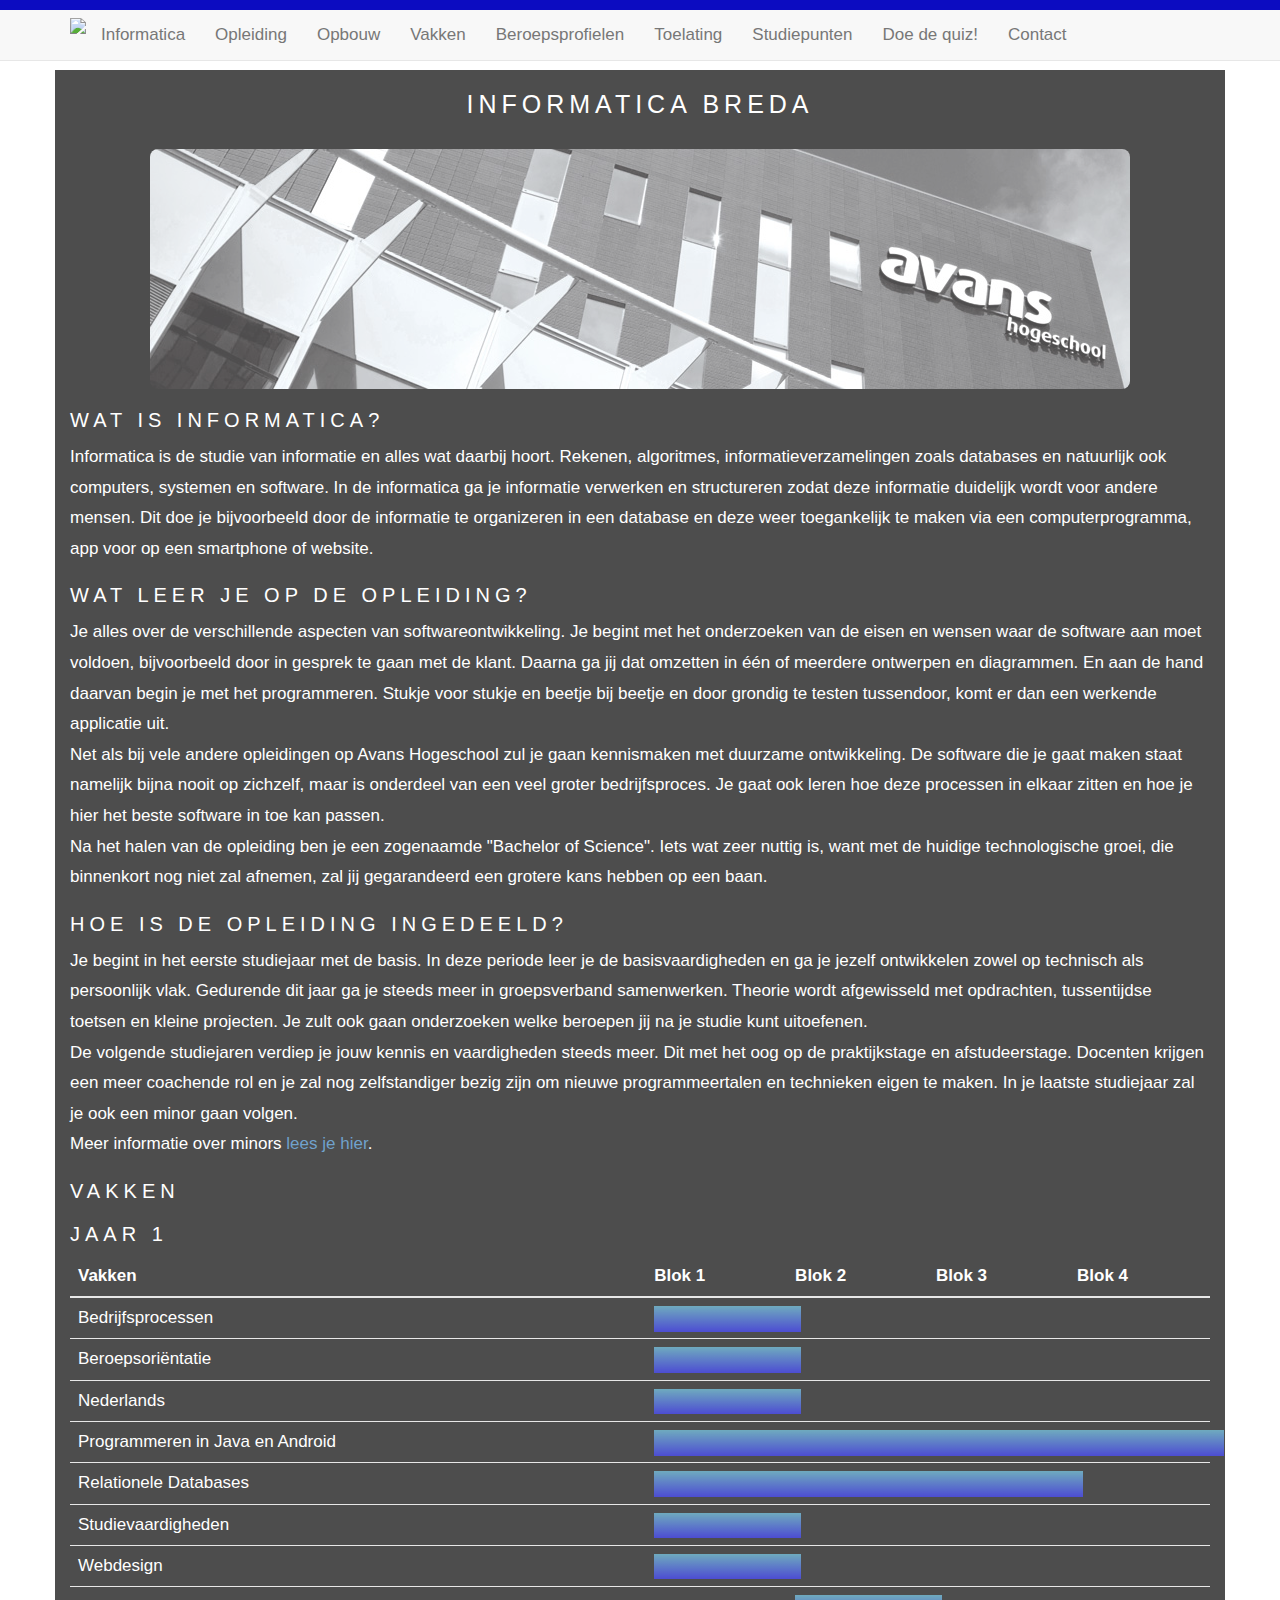
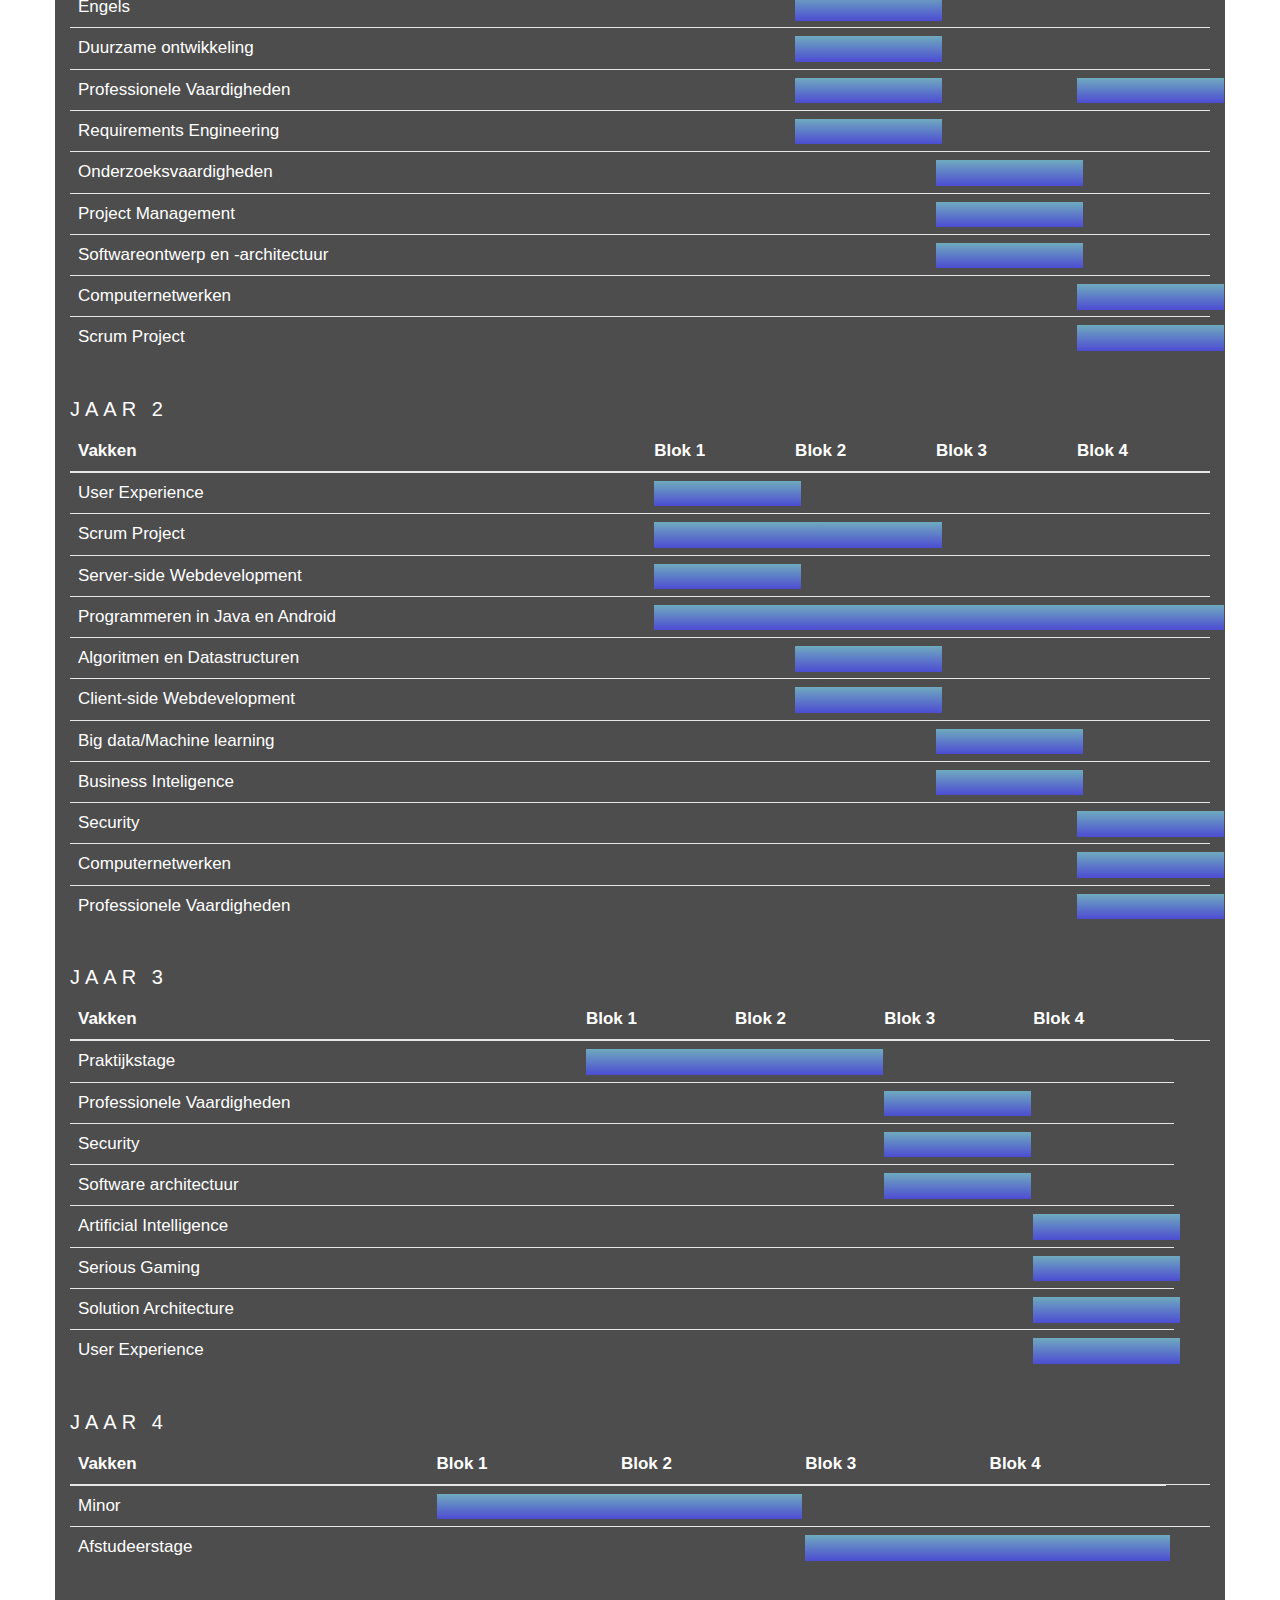
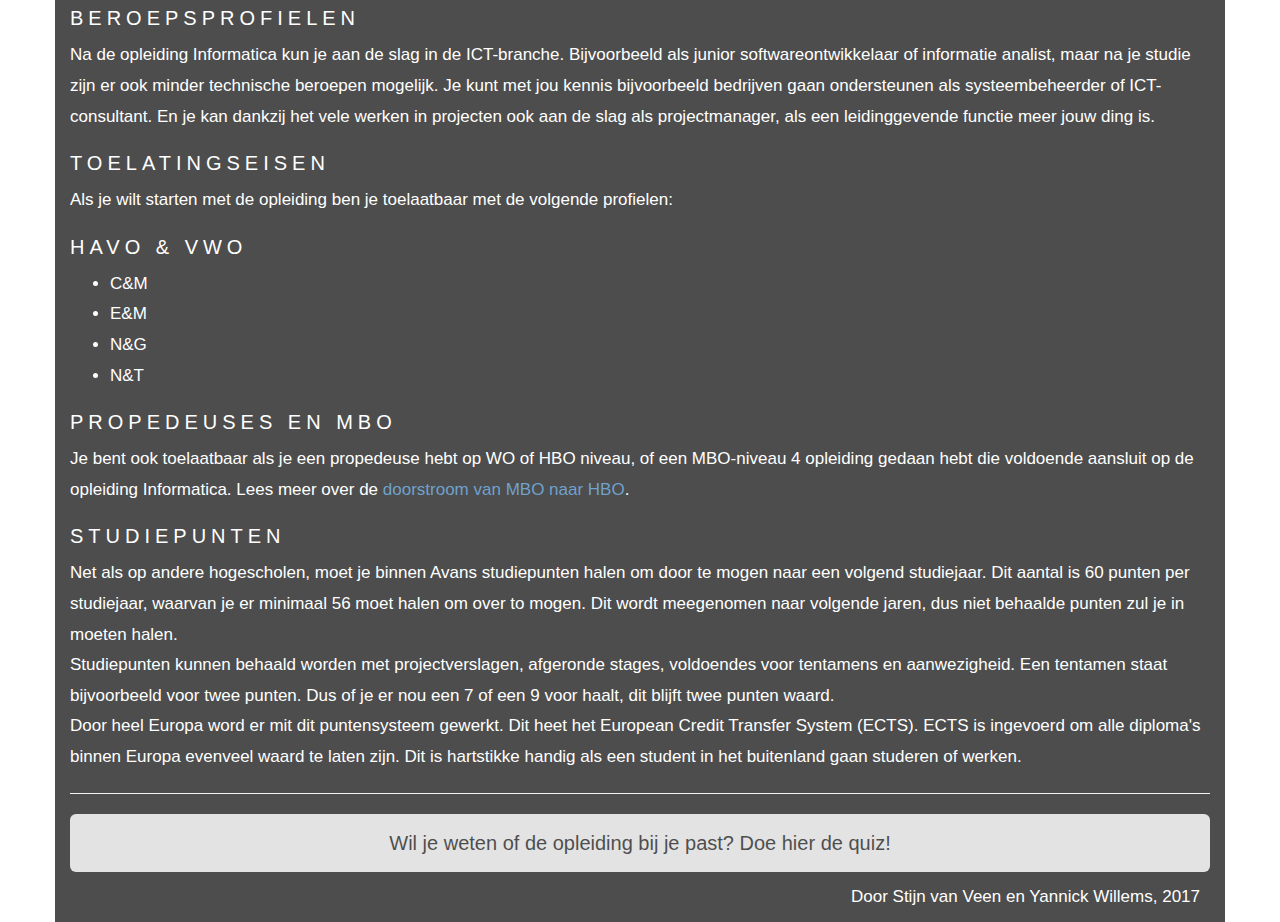
==== commit b7c86a23: "Another fix" ====
--- a/index.html
+++ b/index.html
@@ -39,18 +39,20 @@
                     <li><a href="#IT">Informatica</a></li>
                     <li><a href="#education">Opleiding</a></li>
                     <li><a href="#structure">Opbouw</a></li>
+                    <li><a href="#subjects">Vakken</a></li>
                     <li><a href="#professions">Beroepsprofielen</a></li>
                     <li><a href="#admission">Toelating</a></li>
                     <li><a href="#points">Studiepunten</a></li>
                     <li><a href="quiz.html">Doe de quiz!</a></li>
-                    <li><a href="http://www.avans.nl/over-avans/contact-en-locaties" target="_blank">Contact</a></li>
+                    <li><a href="contact.html">Contact</a></li>
                 </ul>
             </div><!--/.nav-collapse -->
         </div>
     </nav>
 
-    <div class="container content" id="fullpage">
+    <div class="container content" id="fullpage"><!-- fullpage id, to call fullPage.js on this div -->
         <div class="section fp-auto-height">
+            <h1 id="header">Informatica Breda</h1>
             <div id="myCarousel" class="carousel slide" data-ride="carousel">
                 <div class="carousel-inner">
                     <div class="item active">
@@ -68,6 +70,7 @@
             </div>
         </div>
 
+        <!-- The fullPage plugin allow auto scrolling between div's with a 'section' class -->
         <div class="section">
             <h1>Wat is Informatica?</h1>
             <p>Informatica is de studie van informatie en alles wat daarbij hoort.
@@ -102,341 +105,360 @@
 
         <div class="section">
             <h1>Hoe is de opleiding ingedeeld?</h1>
-        </div>
-
+            <p>
+                Je begint in het eerste studiejaar met de basis. In deze periode leer je de basisvaardigheden
+                en ga je jezelf ontwikkelen zowel op technisch als persoonlijk vlak. Gedurende dit jaar ga je steeds meer
+                in groepsverband samenwerken. Theorie wordt afgewisseld met opdrachten, tussentijdse toetsen en kleine projecten.
+                Je zult ook gaan onderzoeken welke beroepen jij na je studie kunt uitoefenen.
+            </p>
+
+            <p>
+                De volgende studiejaren verdiep je jouw kennis en vaardigheden steeds meer.
+                Dit met het oog op de praktijkstage en afstudeerstage. Docenten krijgen een meer coachende rol
+                en je zal nog zelfstandiger bezig zijn om nieuwe programmeertalen en technieken eigen te maken.
+                In je laatste studiejaar zal je ook een minor gaan volgen.<br />
+                Meer informatie over minors <a href="http://www.avans.nl/studeren/studiekeuze/uitleg-benamingen/major-en-minor">lees je hier</a>.
+            </p>
+        </div>
+
+        <!-- Is replaced with a button when screen width < 1060px.
+            To test, resize window then reload -->
         <div class="section fp-scrollable">
-            <div class="slide">
-                <h2>Jaar 1</h2>
-                <div class="table-responsive">
-                    <table class="table">
-                        <thead>
-                        <tr>
-                            <th>Vakken</th>
-                            <th>Blok 1</th>
-                            <th>Blok 2</th>
-                            <th>Blok 3</th>
-                            <th>Blok 4</th>
-                        </tr>
-                        </thead>
-                        <tbody>
-                        <tr>
-                            <td>Bedrijfsprocessen</td>
-                            <td><span class="period"></span></td>
-                            <td></td>
-                            <td></td>
-                            <td></td>
-                        </tr>
-                        <tr>
-                            <td>Beroepsoriëntatie</td>
-                            <td><span class="period"></span></td>
-                            <td></td>
-                            <td></td>
-                            <td></td>
-                        </tr>
-                        <tr>
-                            <td>Nederlands</td>
-                            <td><span class="period"></span></td>
-                            <td></td>
-                            <td></td>
-                            <td></td>
-                        </tr>
-                        <tr>
-                            <td>Programmeren in Java en Android</td>
-                            <td><span class="period"></span></td>
-                            <td><span class="period"></span></td>
-                            <td><span class="period"></span></td>
-                            <td><span class="period"></span></td>
-                        </tr>
-                        <tr>
-                            <td>Relationele Databases</td>
-                            <td><span class="period"></span></td>
-                            <td><span class="period"></span></td>
-                            <td><span class="period"></span></td>
-                            <td></td>
-                        </tr>
-                        <tr>
-                            <td>Studievaardigheden</td>
-                            <td><span class="period"></span></td>
-                            <td></td>
-                            <td></td>
-                            <td></td>
-                        </tr>
-                        <tr>
-                            <td>Webdesign</td>
-                            <td><span class="period"></span></td>
-                            <td></td>
-                            <td></td>
-                            <td></td>
-                        </tr>
-                        <tr>
-                            <td>Engels</td>
-                            <td></td>
-                            <td><span class="period"></span></td>
-                            <td></td>
-                            <td></td>
-                        </tr>
-                        <tr>
-                            <td>Duurzame ontwikkeling</td>
-                            <td></td>
-                            <td><span class="period"></span></td>
-                            <td></td>
-                            <td></td>
-                        </tr>
-                        <tr>
-                            <td>Professionele Vaardigheden</td>
-                            <td></td>
-                            <td><span class="period"></span></td>
-                            <td></td>
-                            <td><span class="period"></span></td>
-                        </tr>
-                        <tr>
-                            <td>Requirements Engineering</td>
-                            <td></td>
-                            <td><span class="period"></span></td>
-                            <td></td>
-                            <td></td>
-                        </tr>
-                        <tr>
-                            <td>Onderzoeksvaardigheden</td>
-                            <td></td>
-                            <td></td>
-                            <td><span class="period"></span></td>
-                            <td></td>
-                        </tr>
-                        <tr>
-                            <td>Project Management</td>
-                            <td></td>
-                            <td></td>
-                            <td><span class="period"></span></td>
-                            <td></td>
-                        </tr>
-                        <tr>
-                            <td>Softwareontwerp en -architectuur</td>
-                            <td></td>
-                            <td></td>
-                            <td><span class="period"></span></td>
-                            <td></td>
-                        </tr>
-                        <tr>
-                            <td>Computernetwerken</td>
-                            <td></td>
-                            <td></td>
-                            <td></td>
-                            <td><span class="period"></span></td>
-                        </tr>
-                        <tr>
-                            <td>Scrum Project</td>
-                            <td></td>
-                            <td></td>
-                            <td></td>
-                            <td><span class="period"></span></td>
-                        </tr>
-                        </tbody>
-                    </table>
+            <h1>Vakken</h1>
+            <div id="responsive-subjects">
+                <div class="slide">
+                    <h2>Jaar 1</h2>
+                    <div class="table-responsive">
+                        <table class="table">
+                            <thead>
+                            <tr>
+                                <th>Vakken</th>
+                                <th>Blok 1</th>
+                                <th>Blok 2</th>
+                                <th>Blok 3</th>
+                                <th>Blok 4</th>
+                            </tr>
+                            </thead>
+                            <tbody>
+                            <tr>
+                                <td>Bedrijfsprocessen</td>
+                                <td><span class="period"></span></td>
+                                <td></td>
+                                <td></td>
+                                <td></td>
+                            </tr>
+                            <tr>
+                                <td>Beroepsoriëntatie</td>
+                                <td><span class="period"></span></td>
+                                <td></td>
+                                <td></td>
+                                <td></td>
+                            </tr>
+                            <tr>
+                                <td>Nederlands</td>
+                                <td><span class="period"></span></td>
+                                <td></td>
+                                <td></td>
+                                <td></td>
+                            </tr>
+                            <tr>
+                                <td>Programmeren in Java en Android</td>
+                                <td><span class="period"></span></td>
+                                <td><span class="period"></span></td>
+                                <td><span class="period"></span></td>
+                                <td><span class="period"></span></td>
+                            </tr>
+                            <tr>
+                                <td>Relationele Databases</td>
+                                <td><span class="period"></span></td>
+                                <td><span class="period"></span></td>
+                                <td><span class="period"></span></td>
+                                <td></td>
+                            </tr>
+                            <tr>
+                                <td>Studievaardigheden</td>
+                                <td><span class="period"></span></td>
+                                <td></td>
+                                <td></td>
+                                <td></td>
+                            </tr>
+                            <tr>
+                                <td>Webdesign</td>
+                                <td><span class="period"></span></td>
+                                <td></td>
+                                <td></td>
+                                <td></td>
+                            </tr>
+                            <tr>
+                                <td>Engels</td>
+                                <td></td>
+                                <td><span class="period"></span></td>
+                                <td></td>
+                                <td></td>
+                            </tr>
+                            <tr>
+                                <td>Duurzame ontwikkeling</td>
+                                <td></td>
+                                <td><span class="period"></span></td>
+                                <td></td>
+                                <td></td>
+                            </tr>
+                            <tr>
+                                <td>Professionele Vaardigheden</td>
+                                <td></td>
+                                <td><span class="period"></span></td>
+                                <td></td>
+                                <td><span class="period"></span></td>
+                            </tr>
+                            <tr>
+                                <td>Requirements Engineering</td>
+                                <td></td>
+                                <td><span class="period"></span></td>
+                                <td></td>
+                                <td></td>
+                            </tr>
+                            <tr>
+                                <td>Onderzoeksvaardigheden</td>
+                                <td></td>
+                                <td></td>
+                                <td><span class="period"></span></td>
+                                <td></td>
+                            </tr>
+                            <tr>
+                                <td>Project Management</td>
+                                <td></td>
+                                <td></td>
+                                <td><span class="period"></span></td>
+                                <td></td>
+                            </tr>
+                            <tr>
+                                <td>Softwareontwerp en -architectuur</td>
+                                <td></td>
+                                <td></td>
+                                <td><span class="period"></span></td>
+                                <td></td>
+                            </tr>
+                            <tr>
+                                <td>Computernetwerken</td>
+                                <td></td>
+                                <td></td>
+                                <td></td>
+                                <td><span class="period"></span></td>
+                            </tr>
+                            <tr>
+                                <td>Scrum Project</td>
+                                <td></td>
+                                <td></td>
+                                <td></td>
+                                <td><span class="period"></span></td>
+                            </tr>
+                            </tbody>
+                        </table>
+                    </div>
                 </div>
-            </div>
-
-            <div class="slide">
-                <h2>Jaar 2</h2>
-                <div class="table-responsive">
-                    <table class="table">
-                        <thead>
-                        <tr>
-                            <th>Vakken</th>
-                            <th>Blok 1</th>
-                            <th>Blok 2</th>
-                            <th>Blok 3</th>
-                            <th>Blok 4</th>
-                        </tr>
-                        </thead>
-                        <tbody>
-                        <tr>
-                            <td>User Experience</td>
-                            <td><span class="period"></span></td>
-                            <td></td>
-                            <td></td>
-                            <td></td>
-                        </tr>
-                        <tr>
-                            <td>Scrum Project</td>
-                            <td><span class="period"></span></td>
-                            <td><span class="period"></span></td>
-                            <td></td>
-                            <td></td>
-                        </tr>
-                        <tr>
-                            <td>Server-side Webdevelopment</td>
-                            <td><span class="period"></span></td>
-                            <td></td>
-                            <td></td>
-                            <td></td>
-                        </tr>
-                        <tr>
-                            <td>Programmeren in Java en Android</td>
-                            <td><span class="period"></span></td>
-                            <td><span class="period"></span></td>
-                            <td><span class="period"></span></td>
-                            <td><span class="period"></span></td>
-                        </tr>
-                        <tr>
-                            <td>Algoritmen en Datastructuren</td>
-                            <td></td>
-                            <td><span class="period"></span></td>
-                            <td></td>
-                            <td></td>
-                        </tr>
-                        <tr>
-                            <td>Client-side Webdevelopment</td>
-                            <td></td>
-                            <td><span class="period"></span></td>
-                            <td></td>
-                            <td></td>
-                        </tr>
-                        <tr>
-                            <td>Big data/Machine learning</td>
-                            <td></td>
-                            <td></td>
-                            <td><span class="period"></span></td>
-                            <td></td>
-                        </tr>
-                        <tr>
-                            <td>Business Inteligence</td>
-                            <td></td>
-                            <td></td>
-                            <td><span class="period"></span></td>
-                            <td></td>
-                        </tr>
-                        <tr>
-                            <td>Security</td>
-                            <td></td>
-                            <td></td>
-                            <td></td>
-                            <td><span class="period"></span></td>
-                        </tr>
-                        <tr>
-                            <td>Computernetwerken</td>
-                            <td></td>
-                            <td></td>
-                            <td></td>
-                            <td><span class="period"></span></td>
-                        </tr>
-                        <tr>
-                            <td>Professionele Vaardigheden</td>
-                            <td></td>
-                            <td></td>
-                            <td></td>
-                            <td><span class="period"></span></td>
-                        </tr>
-                        </tbody>
-                    </table>
+
+                <div class="slide">
+                    <h2>Jaar 2</h2>
+                    <div class="table-responsive">
+                        <table class="table">
+                            <thead>
+                            <tr>
+                                <th>Vakken</th>
+                                <th>Blok 1</th>
+                                <th>Blok 2</th>
+                                <th>Blok 3</th>
+                                <th>Blok 4</th>
+                            </tr>
+                            </thead>
+                            <tbody>
+                            <tr>
+                                <td>User Experience</td>
+                                <td><span class="period"></span></td>
+                                <td></td>
+                                <td></td>
+                                <td></td>
+                            </tr>
+                            <tr>
+                                <td>Scrum Project</td>
+                                <td><span class="period"></span></td>
+                                <td><span class="period"></span></td>
+                                <td></td>
+                                <td></td>
+                            </tr>
+                            <tr>
+                                <td>Server-side Webdevelopment</td>
+                                <td><span class="period"></span></td>
+                                <td></td>
+                                <td></td>
+                                <td></td>
+                            </tr>
+                            <tr>
+                                <td>Programmeren in Java en Android</td>
+                                <td><span class="period"></span></td>
+                                <td><span class="period"></span></td>
+                                <td><span class="period"></span></td>
+                                <td><span class="period"></span></td>
+                            </tr>
+                            <tr>
+                                <td>Algoritmen en Datastructuren</td>
+                                <td></td>
+                                <td><span class="period"></span></td>
+                                <td></td>
+                                <td></td>
+                            </tr>
+                            <tr>
+                                <td>Client-side Webdevelopment</td>
+                                <td></td>
+                                <td><span class="period"></span></td>
+                                <td></td>
+                                <td></td>
+                            </tr>
+                            <tr>
+                                <td>Big data/Machine learning</td>
+                                <td></td>
+                                <td></td>
+                                <td><span class="period"></span></td>
+                                <td></td>
+                            </tr>
+                            <tr>
+                                <td>Business Inteligence</td>
+                                <td></td>
+                                <td></td>
+                                <td><span class="period"></span></td>
+                                <td></td>
+                            </tr>
+                            <tr>
+                                <td>Security</td>
+                                <td></td>
+                                <td></td>
+                                <td></td>
+                                <td><span class="period"></span></td>
+                            </tr>
+                            <tr>
+                                <td>Computernetwerken</td>
+                                <td></td>
+                                <td></td>
+                                <td></td>
+                                <td><span class="period"></span></td>
+                            </tr>
+                            <tr>
+                                <td>Professionele Vaardigheden</td>
+                                <td></td>
+                                <td></td>
+                                <td></td>
+                                <td><span class="period"></span></td>
+                            </tr>
+                            </tbody>
+                        </table>
+                    </div>
                 </div>
-            </div>
-
-            <div class="slide">
-                <h2>Jaar 3</h2>
-                <div class="table-responsive">
-                    <table class="table">
-                        <thead>
-                        <tr>
-                            <th>Vakken</th>
-                            <th>Blok 1</th>
-                            <th>Blok 2</th>
-                            <th>Blok 3</th>
-                            <th>Blok 4</th>
-                        </tr>
-                        </thead>
-                        <tbody>
-                        <tr>
-                            <td>Praktijkstage</td>
-                            <td colspan="2"><span class="period period-altered"></span></td>
-                            <td></td>
-                            <td></td>
-                            <td></td>
-                        </tr>
-                        <tr>
-                            <td>Professionele Vaardigheden</td>
-                            <td></td>
-                            <td></td>
-                            <td><span class="period"></span></td>
-                            <td></td>
-                        </tr>
-                        <tr>
-                            <td>Security</td>
-                            <td></td>
-                            <td></td>
-                            <td><span class="period"></span></td>
-                            <td></td>
-                        </tr>
-                        <tr>
-                            <td>Software architectuur</td>
-                            <td></td>
-                            <td></td>
-                            <td><span class="period"></span></td>
-                            <td></td>
-                        </tr>
-                        <tr>
-                            <td>Artificial Intelligence</td>
-                            <td></td>
-                            <td></td>
-                            <td></td>
-                            <td><span class="period"></span></td>
-                        </tr>
-                        <tr>
-                            <td>Serious Gaming</td>
-                            <td></td>
-                            <td></td>
-                            <td></td>
-                            <td><span class="period"></span></td>
-                        </tr>
-                        <tr>
-                            <td>Solution Architecture</td>
-                            <td></td>
-                            <td></td>
-                            <td></td>
-                            <td><span class="period"></span></td>
-                        </tr>
-                        <tr>
-                            <td>User Experience</td>
-                            <td></td>
-                            <td></td>
-                            <td></td>
-                            <td><span class="period"></span></td>
-                        </tr>
-                        </tbody>
-                    </table>
+
+                <div class="slide">
+                    <h2>Jaar 3</h2>
+                    <div class="table-responsive">
+                        <table class="table">
+                            <thead>
+                            <tr>
+                                <th>Vakken</th>
+                                <th>Blok 1</th>
+                                <th>Blok 2</th>
+                                <th>Blok 3</th>
+                                <th>Blok 4</th>
+                            </tr>
+                            </thead>
+                            <tbody>
+                            <tr>
+                                <td>Praktijkstage</td>
+                                <td colspan="2"><span class="period period-altered"></span></td>
+                                <td></td>
+                                <td></td>
+                                <td></td>
+                            </tr>
+                            <tr>
+                                <td>Professionele Vaardigheden</td>
+                                <td></td>
+                                <td></td>
+                                <td><span class="period"></span></td>
+                                <td></td>
+                            </tr>
+                            <tr>
+                                <td>Security</td>
+                                <td></td>
+                                <td></td>
+                                <td><span class="period"></span></td>
+                                <td></td>
+                            </tr>
+                            <tr>
+                                <td>Software architectuur</td>
+                                <td></td>
+                                <td></td>
+                                <td><span class="period"></span></td>
+                                <td></td>
+                            </tr>
+                            <tr>
+                                <td>Artificial Intelligence</td>
+                                <td></td>
+                                <td></td>
+                                <td></td>
+                                <td><span class="period"></span></td>
+                            </tr>
+                            <tr>
+                                <td>Serious Gaming</td>
+                                <td></td>
+                                <td></td>
+                                <td></td>
+                                <td><span class="period"></span></td>
+                            </tr>
+                            <tr>
+                                <td>Solution Architecture</td>
+                                <td></td>
+                                <td></td>
+                                <td></td>
+                                <td><span class="period"></span></td>
+                            </tr>
+                            <tr>
+                                <td>User Experience</td>
+                                <td></td>
+                                <td></td>
+                                <td></td>
+                                <td><span class="period"></span></td>
+                            </tr>
+                            </tbody>
+                        </table>
+                    </div>
                 </div>
-            </div>
-
-            <div class="slide">
-                <h2>Jaar 4</h2>
-                <div class="table-responsive">
-                    <table class="table">
-                        <thead>
-                        <tr>
-                            <th>Vakken</th>
-                            <th>Blok 1</th>
-                            <th>Blok 2</th>
-                            <th>Blok 3</th>
-                            <th>Blok 4</th>
-                        </tr>
-                        </thead>
-                        <tbody>
-                        <tr>
-                            <td>Minor</td>
-                            <td colspan="2"><span class="period period-2"></span></td>
-                            <td></td>
-                            <td></td>
-                            <td></td>
-                        </tr>
-                        <tr>
-                            <td>Afstudeerstage</td>
-                            <td></td>
-                            <td></td>
-                            <td colspan="2"><span class="period period-2"></span></td>
-                            <td></td>
-                        </tr>
-                        </tbody>
-                    </table>
+
+                <div class="slide">
+                    <h2>Jaar 4</h2>
+                    <div class="table-responsive">
+                        <table class="table">
+                            <thead>
+                            <tr>
+                                <th>Vakken</th>
+                                <th>Blok 1</th>
+                                <th>Blok 2</th>
+                                <th>Blok 3</th>
+                                <th>Blok 4</th>
+                            </tr>
+                            </thead>
+                            <tbody>
+                            <tr>
+                                <td>Minor</td>
+                                <td colspan="2"><span class="period period-2"></span></td>
+                                <td></td>
+                                <td></td>
+                                <td></td>
+                            </tr>
+                            <tr>
+                                <td>Afstudeerstage</td>
+                                <td></td>
+                                <td></td>
+                                <td colspan="2"><span class="period period-2"></span></td>
+                                <td></td>
+                            </tr>
+                            </tbody>
+                        </table>
+                    </div>
                 </div>
             </div>
         </div>
@@ -501,7 +523,7 @@
             <div>
                 <hr>
                 <p>
-                    <button id="quiz-button" class="btn btn-lg btn-block" onclick="window.open('quiz.html')">
+                    <button class="btn btn-lg btn-block big-btn" onclick="window.open('quiz.html')">
                         Wil je weten of de opleiding bij je past? Doe hier de quiz!
                     </button>
                 </p>
--- a/layout/MyCSS.css
+++ b/layout/MyCSS.css
@@ -98,6 +98,11 @@
     height: auto;
 }
 
+#header {
+    text-align: center;
+    font: 25px "Lato", sans-serif;
+}
+
 .carousel {
     padding-top: 20px;
     width: 100%;
@@ -138,7 +143,7 @@
     width: 100%;
 }
 
-#quiz-button {
+.big-btn {
     font: 400 20px/1.8 "Lato", sans-serif;
     color: black;
     opacity: 0.9;
@@ -160,4 +165,25 @@
 
 #finalScores{
     visibility: hidden;
-}+}
+
+.contact {
+    text-align: center;
+}
+
+.contact-img {
+    left: 50%;
+    position: relative;
+    transform: translateX(-50%);
+    max-width:190px;
+    height: auto;
+}
+
+.info {
+    font: 22px 'Lato';
+}
+
+#credit {
+    font: 30px 'Lato';
+    text-align: center;
+}
